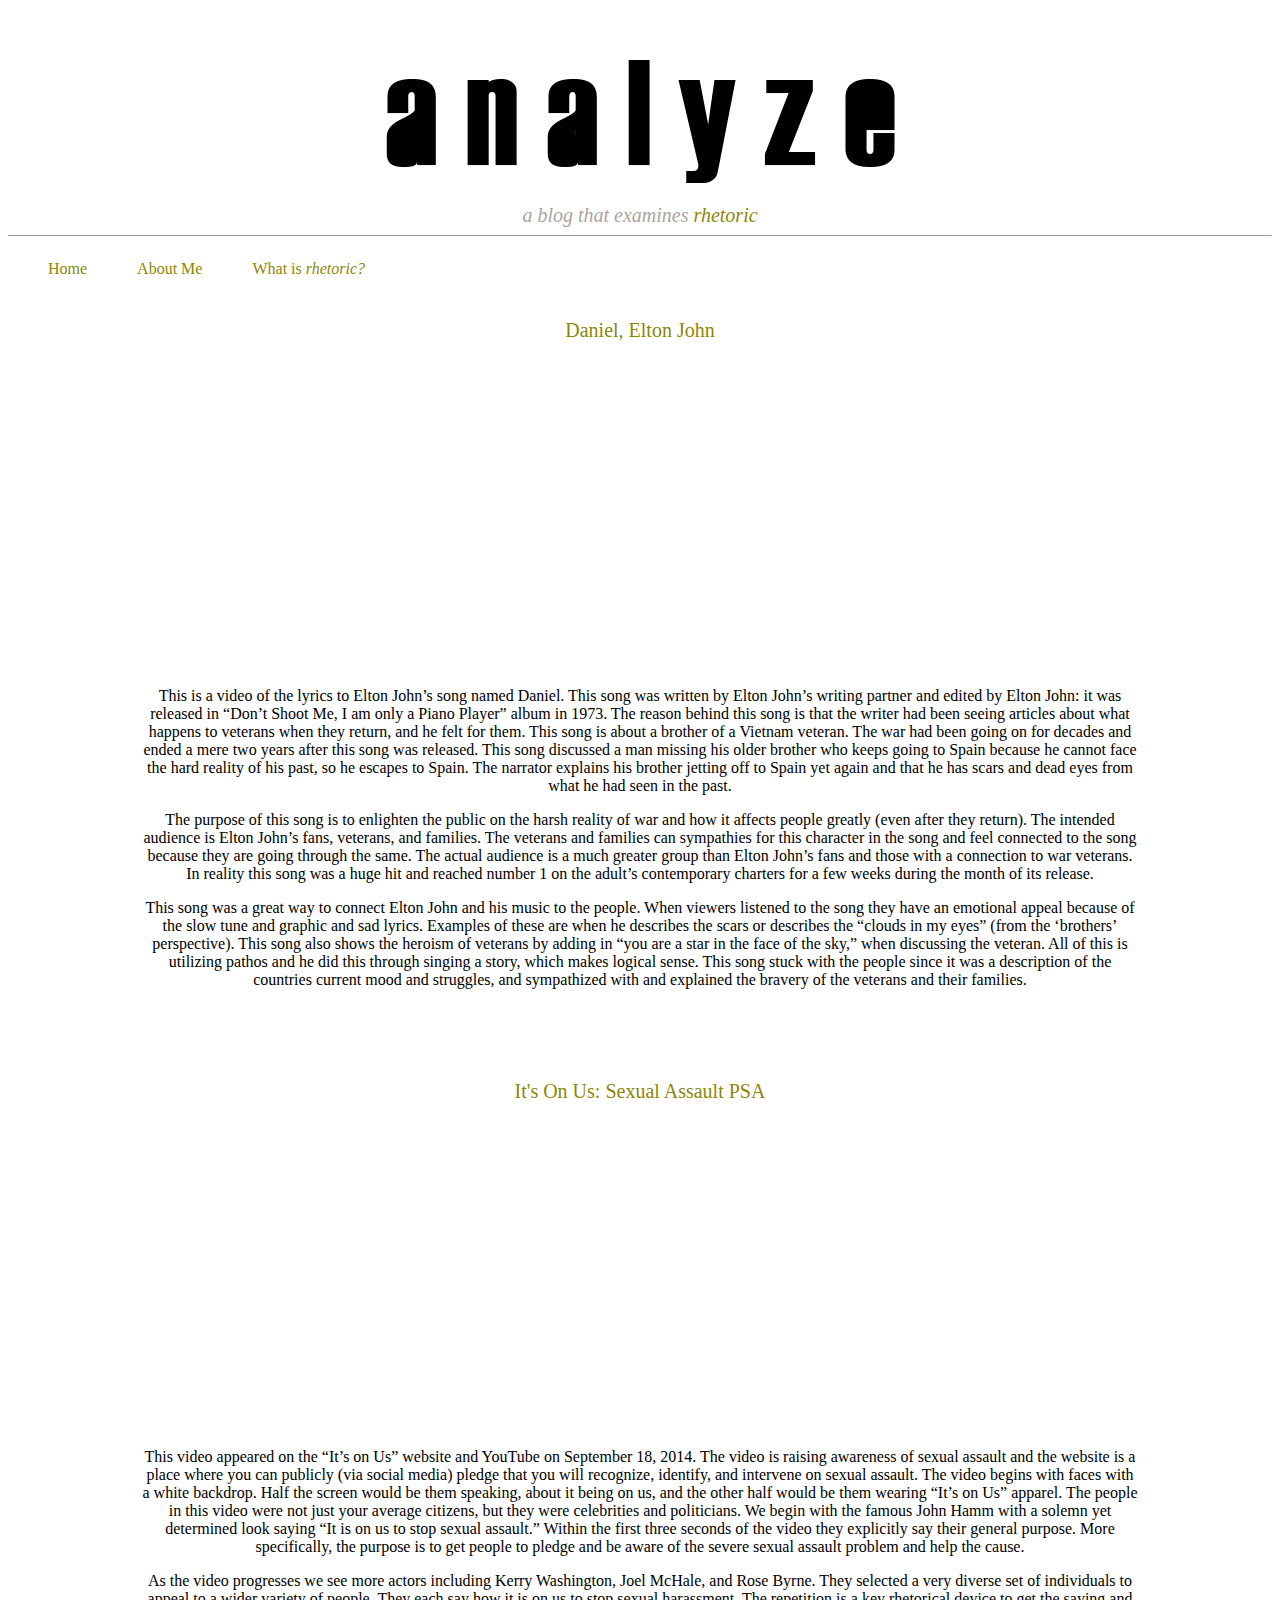
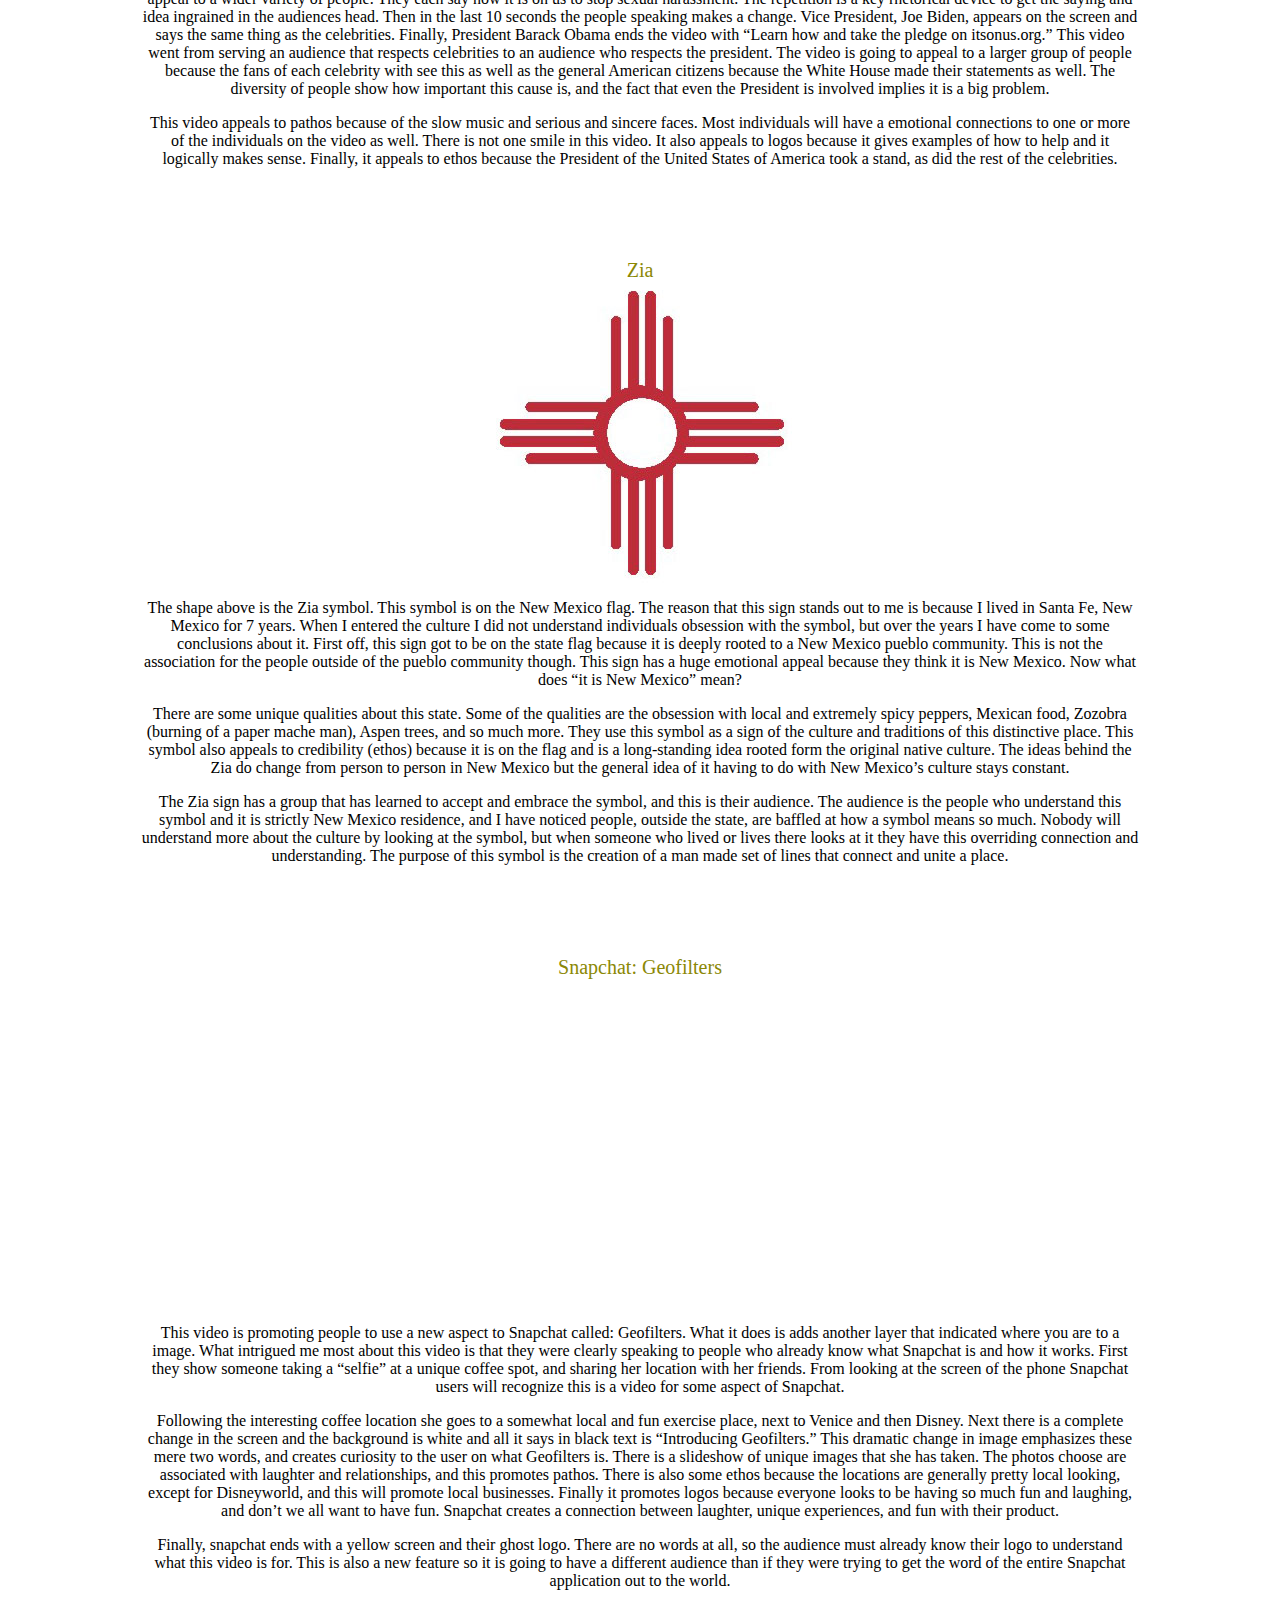
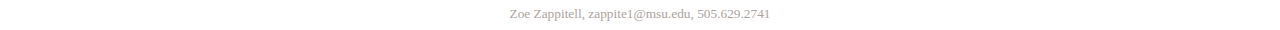
==== index.html @ d3a7fe3d "snapchat" ====
<!DOCTYPE HTML>
<head>
<link rel="stylesheet" type="text/css" href="stylesheet.css" />
<title>blog</title>
<img src="analyze.jpg" alt="img"/>
<div id="subheader"><i>a blog that examines<font color="#8B8805"> rhetoric</font color></i></div>
<hr size=1>
<div id="nav">
  <ul><a href="index.html">Home</a></ul>
  <ul><a href="aboutme.html">About Me</a></ul>
  <ul><a href="whatisrhetoric.html">What is <i>rhetoric?</i></a></ul>
<body>
    <div id="title"> Daniel, Elton John </div>
<iframe width="420" height="315" src="//www.youtube.com/embed/tB7gskqXFgw" frameborder="0" allowfullscreen>
</iframe>
<div id="response">
  <p> This is a video of the lyrics to Elton John’s song named Daniel.  This song was written by Elton John’s writing partner and edited by Elton John: it was released in “Don’t Shoot Me, I am only a Piano Player” album in 1973.   The reason behind this song is that the writer had been seeing articles about what happens to veterans when they return, and he felt for them.  This song is about a brother of a Vietnam veteran.  The war had been going on for decades and ended a mere two years after this song was released.  This song discussed a man missing his older brother who keeps going to Spain because he cannot face the hard reality of his past, so he escapes to Spain.  The narrator explains his brother jetting off to Spain yet again and that he has scars and dead eyes from what he had seen in the past. </p>

<p>The purpose of this song is to enlighten the public on the harsh reality of war and how it affects people greatly (even after they return).  The intended audience is Elton John’s fans, veterans, and families.  The veterans and families can sympathies for this character in the song and feel connected to the song because they are going through the same.  The actual audience is a much greater group than Elton John’s fans and those with a connection to war veterans.  In reality this song was a huge hit and reached number 1 on the adult’s contemporary charters for a few weeks during the month of its release. </p>

<p>This song was a great way to connect Elton John and his music to the people.  When viewers listened to the song they have an emotional appeal because of the slow tune and graphic and sad lyrics. Examples of these are when he describes the scars or describes the “clouds in my eyes” (from the ‘brothers’ perspective).  This song also shows the heroism of veterans by adding in “you are a star in the face of the sky,” when discussing the veteran.  All of this is utilizing pathos and he did this through singing a story, which makes logical sense.  This song stuck with the people since it was a description of the countries current mood and struggles, and sympathized with and explained the bravery of the veterans and their families. </p>
  </div>
  <div id="title"> It's On Us: Sexual Assault PSA</div>
  <iframe width="560" height="315" src="//www.youtube.com/embed/wNMZo31LziM" frameborder="0" allowfullscreen></iframe>
  <div id="response">
  <p>This video appeared on the “It’s on Us” website and YouTube on September 18, 2014.  The video is raising awareness of sexual assault and the website is a place where you can publicly (via social media) pledge that you will recognize, identify, and intervene on sexual assault.  The video begins with faces with a white backdrop.  Half the screen would be them speaking, about it being on us, and the other half would be them wearing “It’s on Us” apparel.  The people in this video were not just your average citizens, but they were celebrities and politicians.  We begin with the famous John Hamm with a solemn yet determined look saying “It is on us to stop sexual assault.”  Within the first three seconds of the video they explicitly say their general purpose. More specifically, the purpose is to get people to pledge and be aware of the severe sexual assault problem and help the cause.  </p>

<p>As the video progresses we see more actors including Kerry Washington, Joel McHale, and Rose Byrne.  They selected a very diverse set of individuals to appeal to a wider variety of people.  They each say how it is on us to stop sexual harassment.  The repetition is a key rhetorical device to get the saying and idea ingrained in the audiences head.  Then in the last 10 seconds the people speaking makes a change.  Vice President, Joe Biden, appears on the screen and says the same thing as the celebrities.  Finally, President Barack Obama ends the video with “Learn how and take the pledge on itsonus.org.”  This video went from serving an audience that respects celebrities to an audience who respects the president.  The video is going to appeal to a larger group of people because the fans of each celebrity with see this as well as the general American citizens because the White House made their statements as well.  The diversity of people show how important this cause is, and the fact that even the President is involved implies it is a big problem.</p>

<p>This video appeals to pathos because of the slow music and serious and sincere faces.  Most individuals will have a emotional connections to one or more of the individuals on the video as well.  There is not one smile in this video.  It also appeals to logos because it gives examples of how to help and it logically makes sense. Finally, it appeals to ethos because the President of the United States of America took a stand, as did the rest of the celebrities.</p>
</div>
<div id="title">Zia</div>
  <div id="response">
  <img src="zia.jpg"/>
<p> The shape above is the Zia symbol.  This symbol is on the New Mexico flag.  The reason that this sign stands out to me is because I lived in Santa Fe, New Mexico for 7 years. When I entered the culture I did not understand individuals obsession with the symbol, but over the years I have come to some conclusions about it.  First off, this sign got to be on the state flag because it is deeply rooted to a New Mexico pueblo community.  This is not the association for the people outside of the pueblo community though.  This sign has a huge emotional appeal because they think it is New Mexico.  Now what does “it is New Mexico” mean? <p>

<p> There are some unique qualities about this state.  Some of the qualities are the obsession with local and extremely spicy peppers, Mexican food, Zozobra (burning of a paper mache man), Aspen trees, and so much more.  They use this symbol as a sign of the culture and traditions of this distinctive place.  This symbol also appeals to credibility (ethos) because it is on the flag and is a long-standing idea rooted form the original native culture.  The ideas behind the Zia do change from person to person in New Mexico but the general idea of it having to do with New Mexico’s culture stays constant. <p>

 <p>  The Zia sign has a group that has learned to accept and embrace the symbol, and this is their audience. The audience is the people who understand this symbol and it is strictly New Mexico residence, and I have noticed people, outside the state, are baffled at how a symbol means so much.  Nobody will understand more about the culture by looking at the symbol, but when someone who lived or lives there looks at it they have this overriding connection and understanding. The purpose of this symbol is the creation of a man made set of lines that connect and unite a place. <p>

</div>
<div id="title"> Snapchat: Geofilters</div>
  <iframe width="560" height="315" src="//www.youtube.com/embed/nJx6R5zbIfk" frameborder="0" allowfullscreen></iframe>
  <div id="response">
  <p> This video is promoting people to use a new aspect to Snapchat called: Geofilters. What it does is adds another layer that indicated where you are to a image.  What intrigued me most about this video is that they were clearly speaking to people who already know what Snapchat is and how it works. First they show someone taking a “selfie” at a unique coffee spot, and sharing her location with her friends.  From looking at the screen of the phone Snapchat users will recognize this is a video for some aspect of Snapchat.  </p>

<p> Following the interesting coffee location she goes to a somewhat local and fun exercise place, next to Venice and then Disney.  Next there is a complete change in the screen and the background is white and all it says in black text is “Introducing Geofilters.”  This dramatic change in image emphasizes these mere two words, and creates curiosity to the user on what Geofilters is.  There is a slideshow of unique images that she has taken.  The photos choose are associated with laughter and relationships, and this promotes pathos.  There is also some ethos because the locations are generally pretty local looking, except for Disneyworld, and this will promote local businesses.   Finally it promotes logos because everyone looks to be having so much fun and laughing, and don’t we all want to have fun. Snapchat creates a connection between laughter, unique experiences, and fun with their product. </p>

<p> Finally, snapchat ends with a yellow screen and their ghost logo.  There are no words at all, so the audience must already know their logo to understand what this video is for.  This is also a new feature so it is going to have a different audience than if they were trying to get the word of the entire Snapchat application out to the world. </p>

  </div>
  </body>
  <footer> Zoe Zappitell, zappite1@msu.edu, 505.629.2741 </footer>
---- stylesheet.css ----
img {
  float: center;
  display: block;
  margin-left: auto;
  margin-right: auto;
  }

#subheader {
   display: auto;
  text-align: center;
  color: #ACA39E;
  font-size: 15pt;
}
#nav a{
  list-style-type: none;
  text-decoration: none;
  color: #8B8805;
    margin: 0;
    padding: 0px;
  float: left;
}
ul {
    float: left;
  text-decoration: none;
    padding-right: 10px;
}
header {
  padding-top: 100px;
  text-align: center;
}
p {
  color: #ACA39E;
  padding-left: 300px;
  padding-right: 300px;
}

#me {
  float: center;
}

#rhetoric p {
  float: left;
  padding-top: 00px;
  padding-left: 200pt;
  padding-right: 200pt;
  color: #ACA39E;
}

iframe {
  float: center;
  padding-top: 10px;
}

#title {
  text-align: center;
  color: #8B8805;
  font-size: 15pt; 
    padding-top: 75px;
}

footer {
  text-align: center;
  font-size: 10pt;
  color: #ACA39E;
}

body {
  text-align: center;
  float: center;
}

#response, p {
color: black;
font-size: 12pt;
  padding-left: 50pt;
  padding-right: 50pt;
}
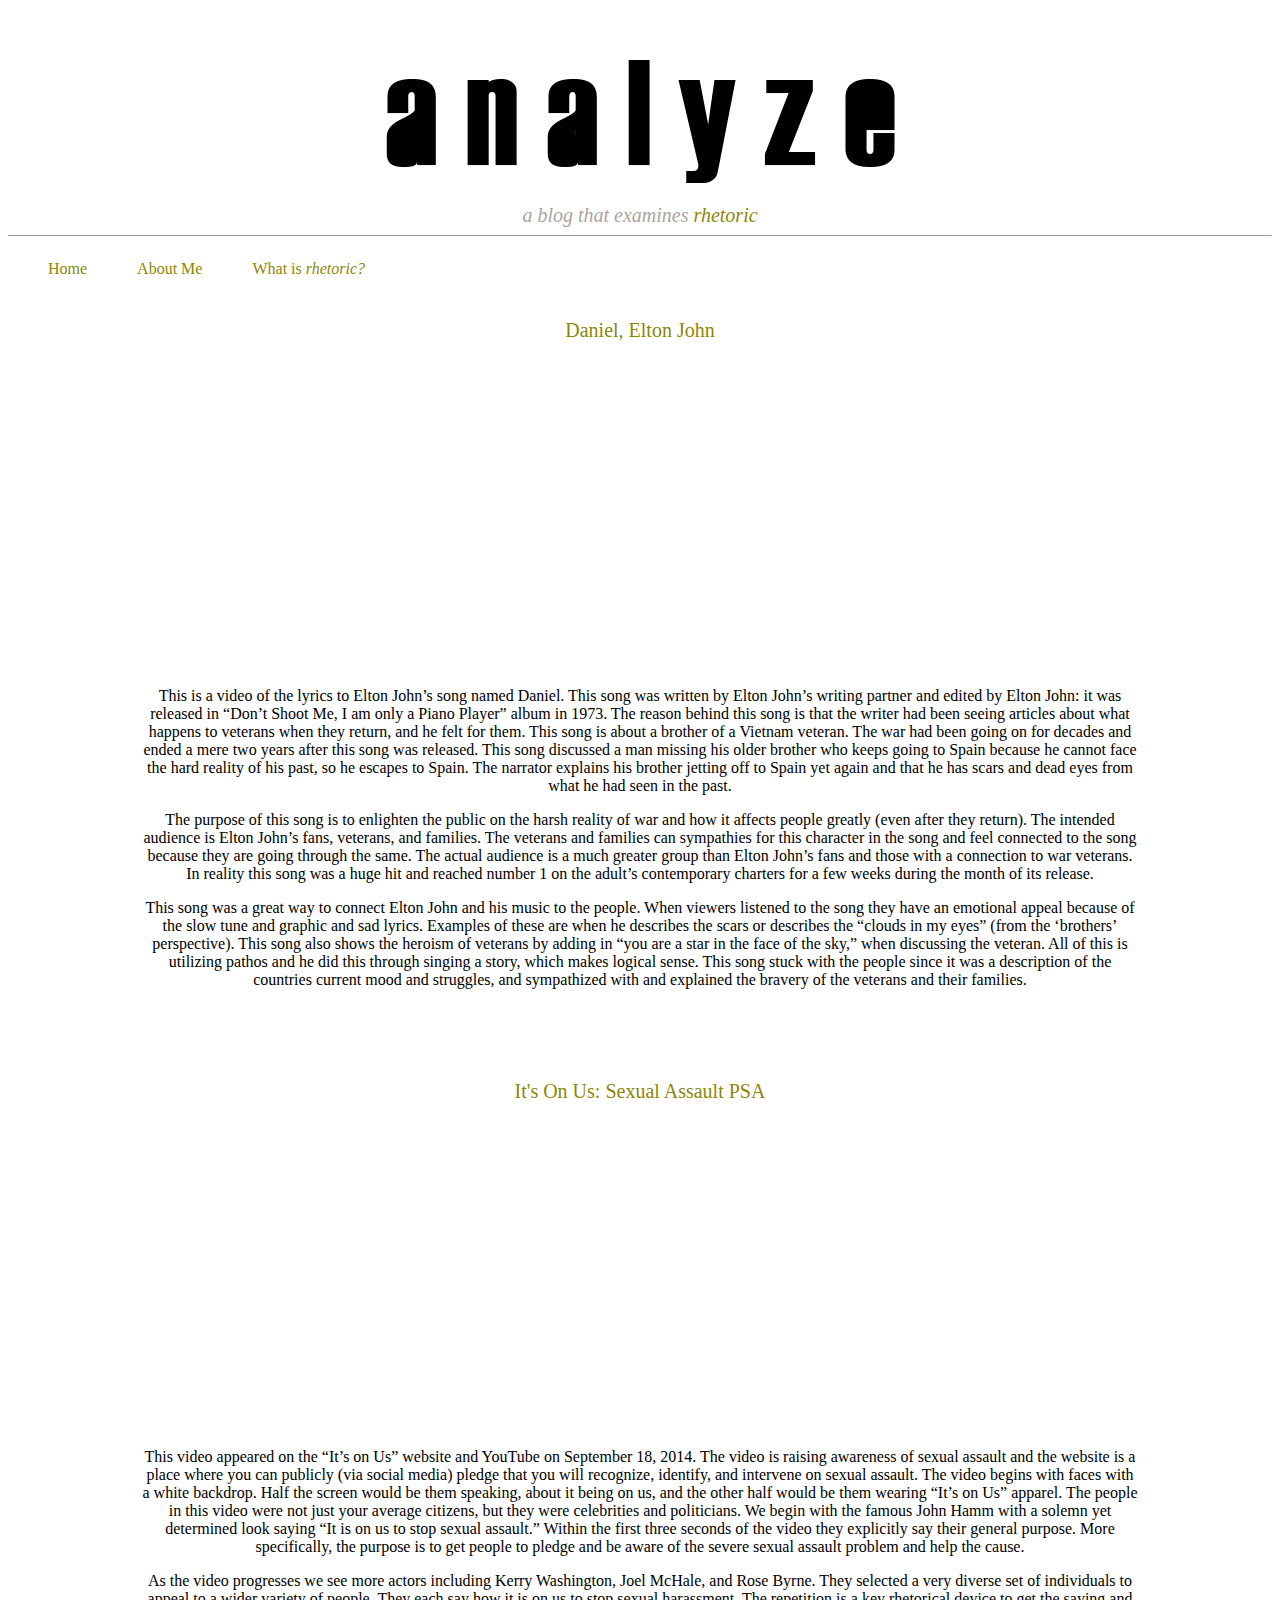
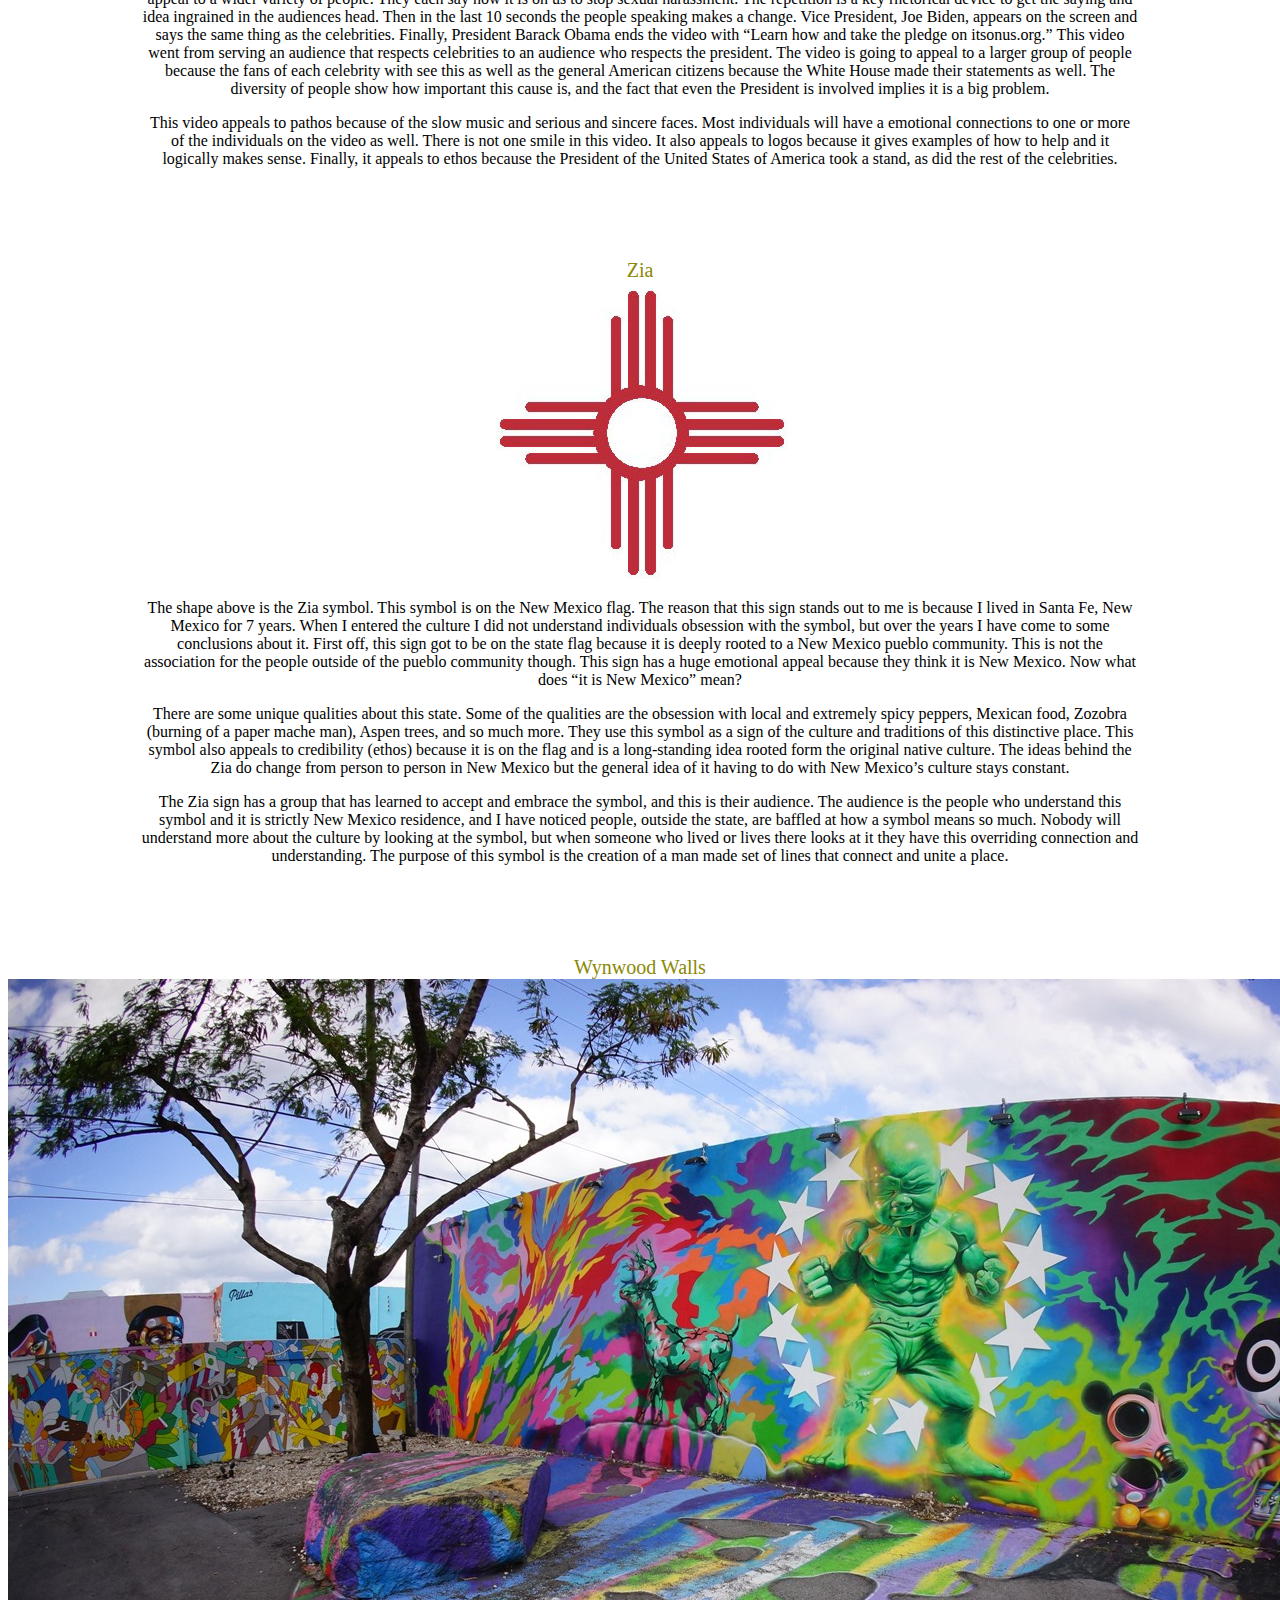
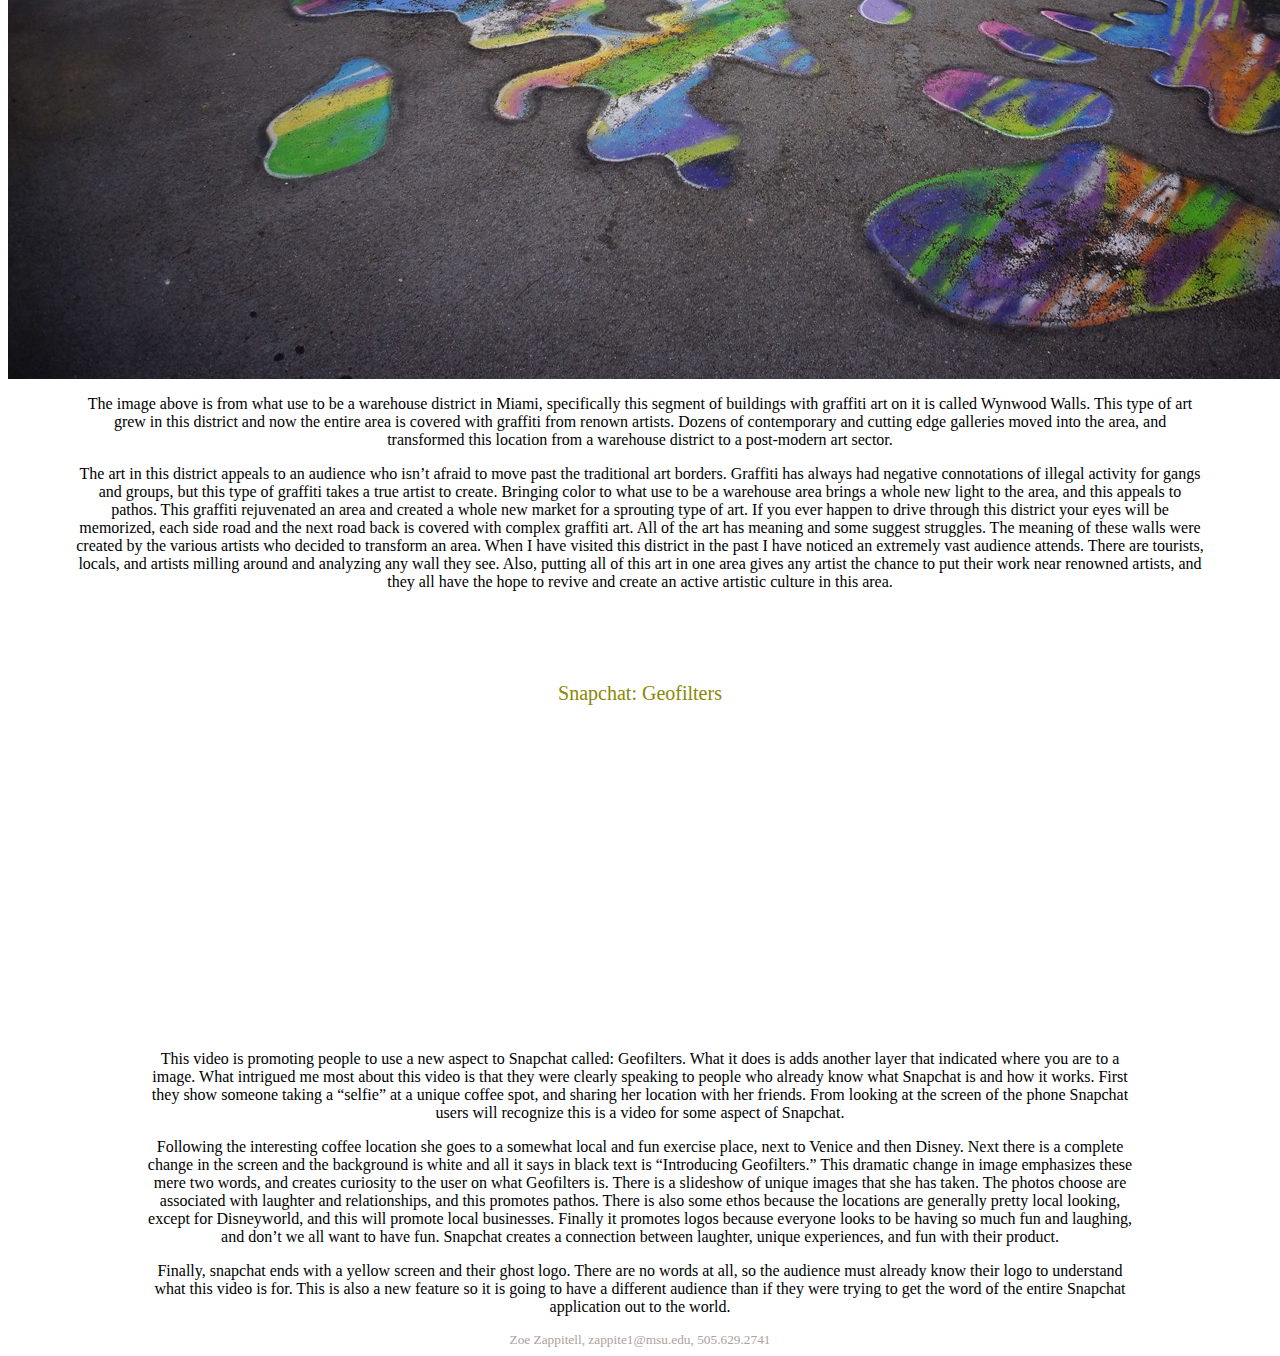
==== commit ab753645: "wynwood walls" ====
--- a/index.html
+++ b/index.html
@@ -37,7 +37,11 @@
 <p> There are some unique qualities about this state.  Some of the qualities are the obsession with local and extremely spicy peppers, Mexican food, Zozobra (burning of a paper mache man), Aspen trees, and so much more.  They use this symbol as a sign of the culture and traditions of this distinctive place.  This symbol also appeals to credibility (ethos) because it is on the flag and is a long-standing idea rooted form the original native culture.  The ideas behind the Zia do change from person to person in New Mexico but the general idea of it having to do with New Mexico’s culture stays constant. <p>
 
  <p>  The Zia sign has a group that has learned to accept and embrace the symbol, and this is their audience. The audience is the people who understand this symbol and it is strictly New Mexico residence, and I have noticed people, outside the state, are baffled at how a symbol means so much.  Nobody will understand more about the culture by looking at the symbol, but when someone who lived or lives there looks at it they have this overriding connection and understanding. The purpose of this symbol is the creation of a man made set of lines that connect and unite a place. <p>
-
+</div>
+<div id="title">Wynwood Walls</div>
+<img src="walls.jpg"/>
+	<p> The image above is from what use to be a warehouse district in Miami, specifically this segment of buildings with graffiti art on it is called Wynwood Walls. This type of art grew in this district and now the entire area is covered with graffiti from renown artists. Dozens of contemporary and cutting edge galleries moved into the area, and transformed this location from a warehouse district to a post-modern art sector. </p>
+	<p> The art in this district appeals to an audience who isn’t afraid to move past the traditional art borders. Graffiti has always had negative connotations of illegal activity for gangs and groups, but this type of graffiti takes a true artist to create.  Bringing color to what use to be a warehouse area brings a whole new light to the area, and this appeals to pathos.  This graffiti rejuvenated an area and created a whole new market for a sprouting type of art.  If you ever happen to drive through this district your eyes will be memorized, each side road and the next road back is covered with complex graffiti art.  All of the art has meaning and some suggest struggles.  The meaning of these walls were created by the various artists who decided to transform an area.  When I have visited this district in the past I have noticed an extremely vast audience attends.  There are tourists, locals, and artists milling around and analyzing any wall they see. Also, putting all of this art in one area gives any artist the chance to put their work near renowned artists, and they all have the hope to revive and create an active artistic culture in this area.</p>
 </div>
 <div id="title"> Snapchat: Geofilters</div>
   <iframe width="560" height="315" src="//www.youtube.com/embed/nJx6R5zbIfk" frameborder="0" allowfullscreen></iframe>
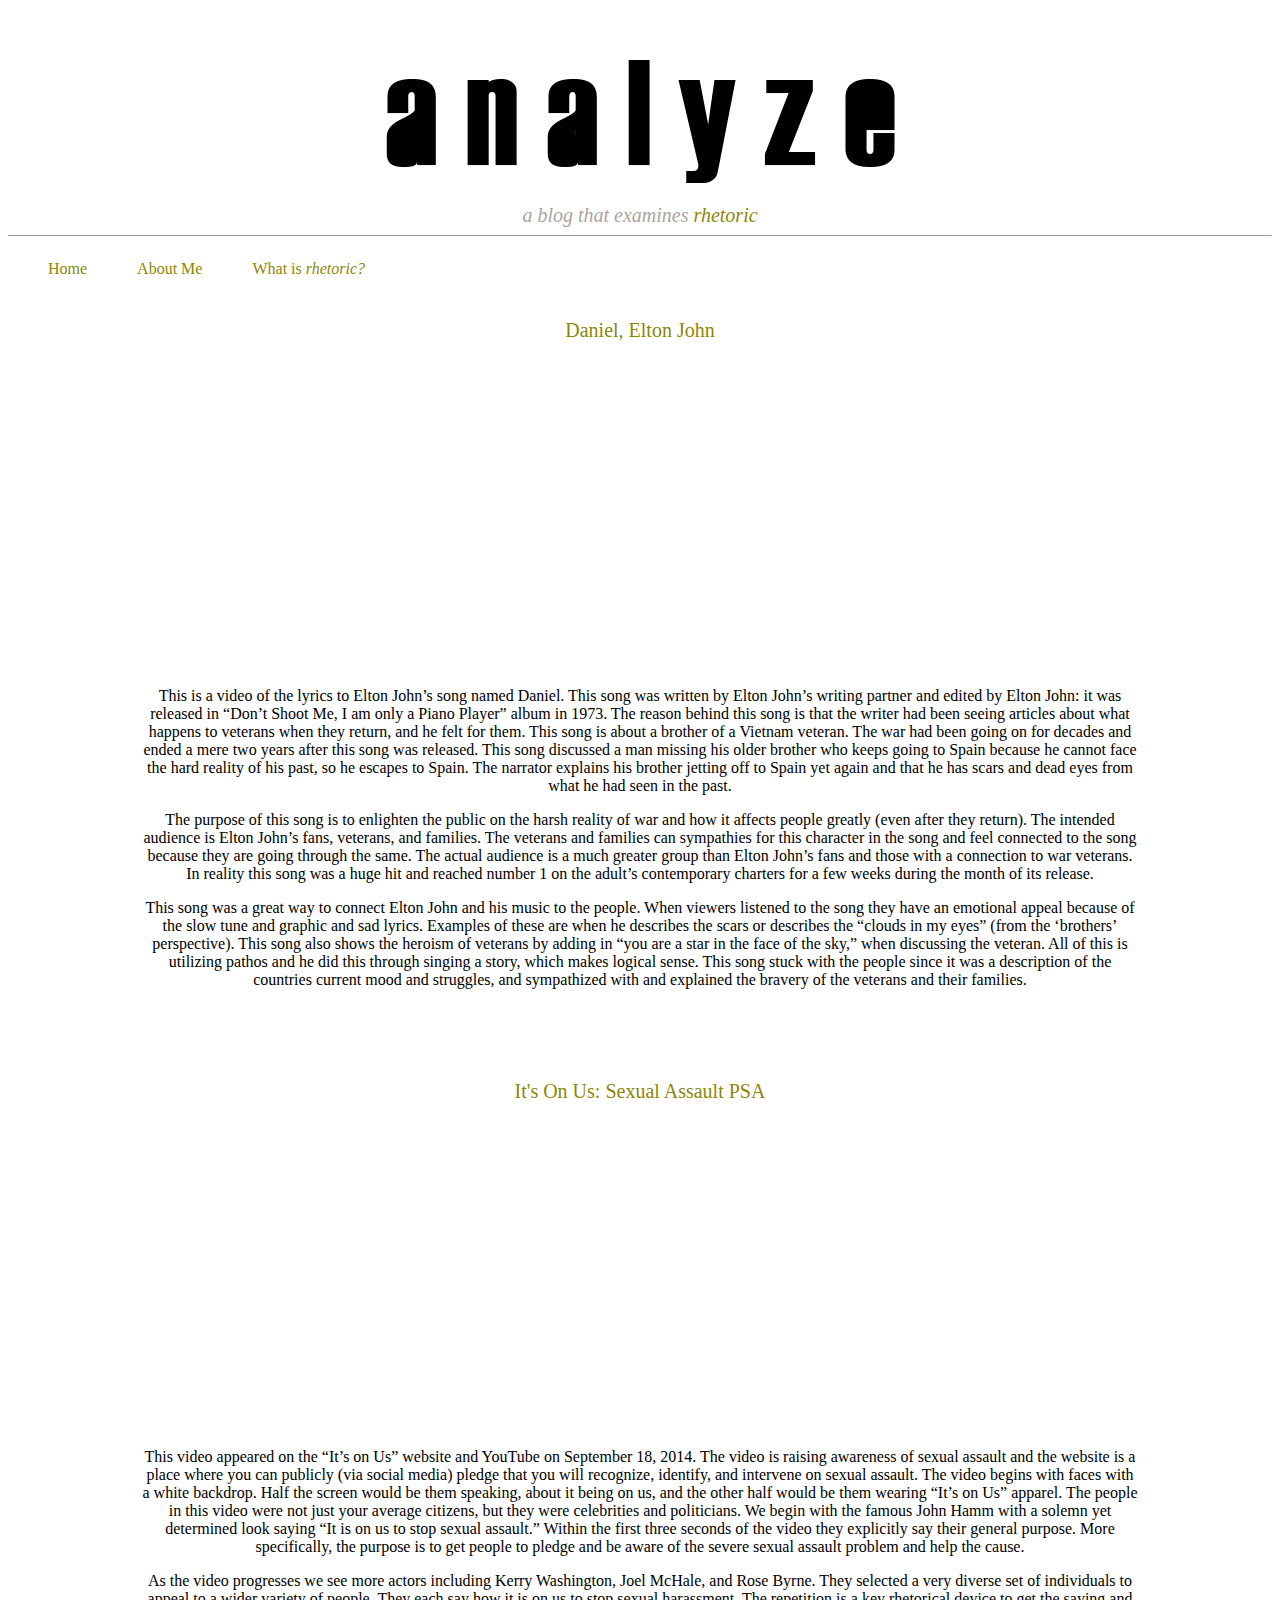
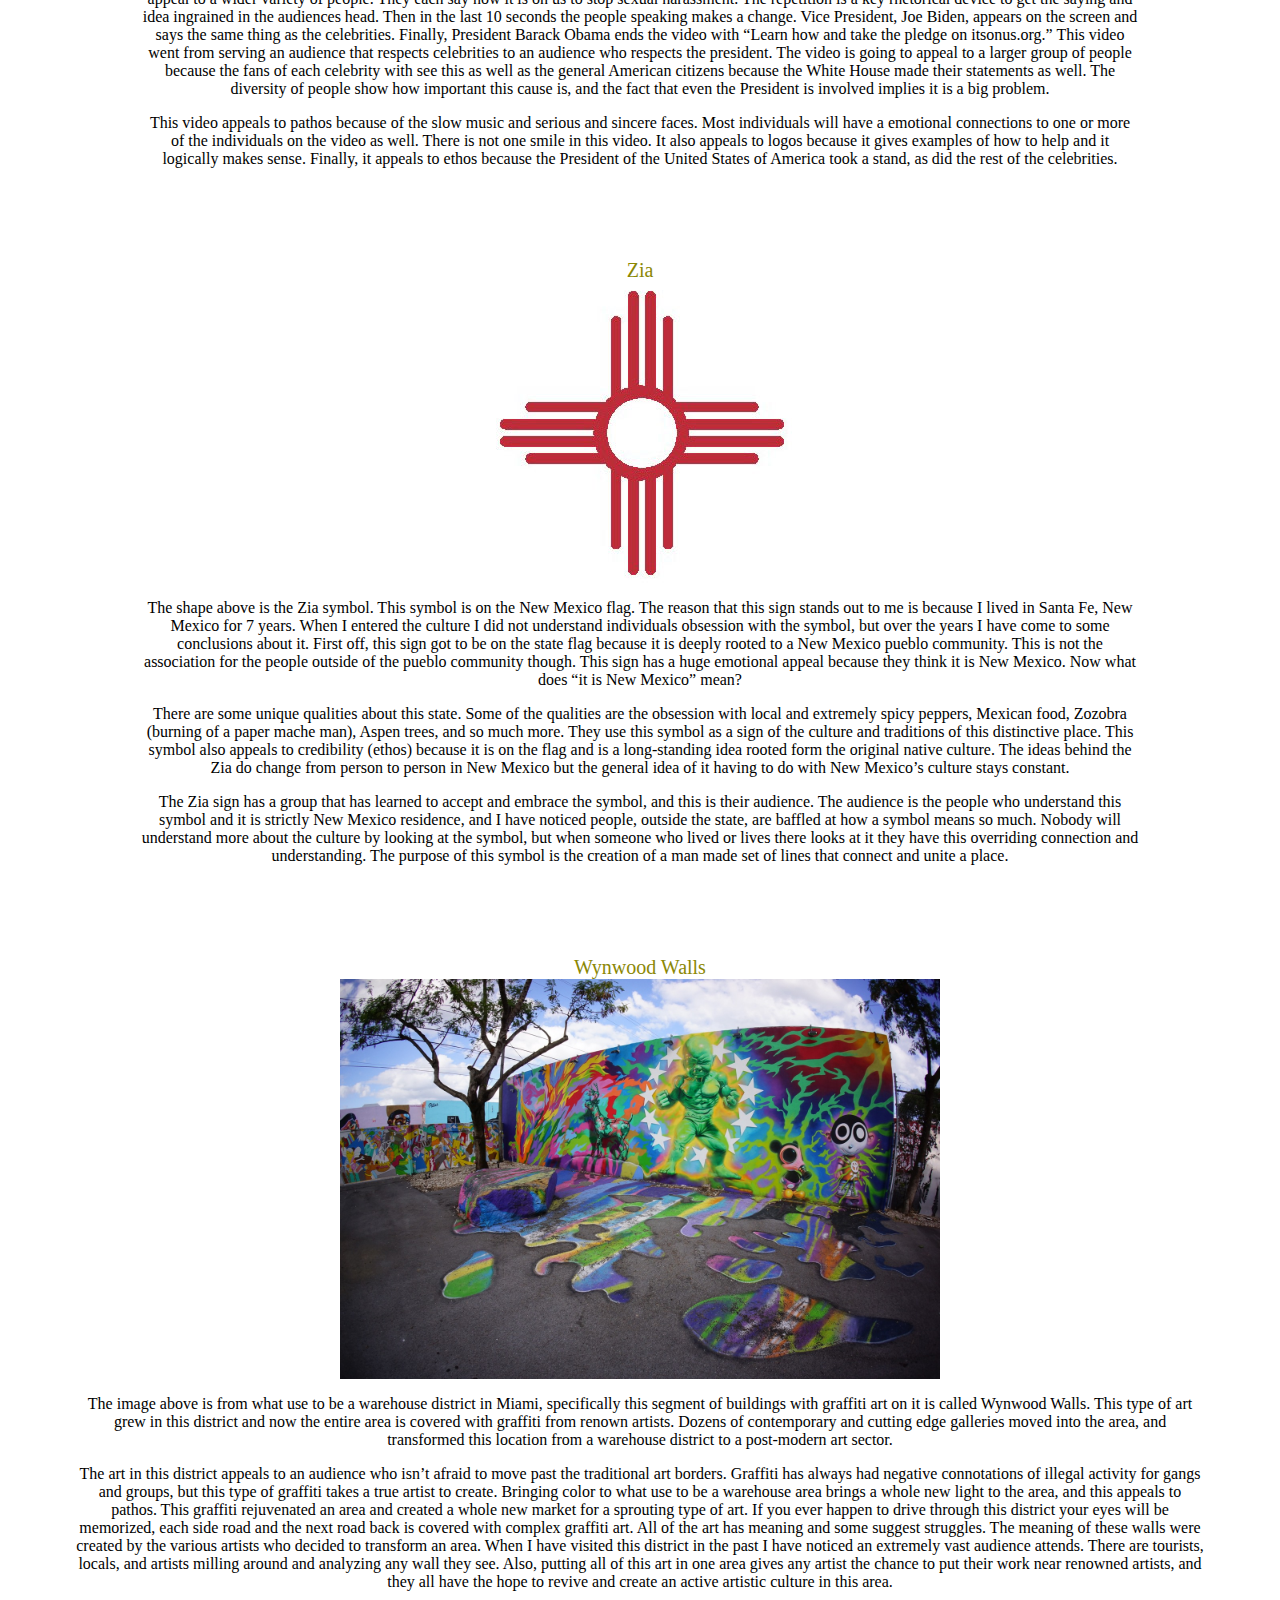
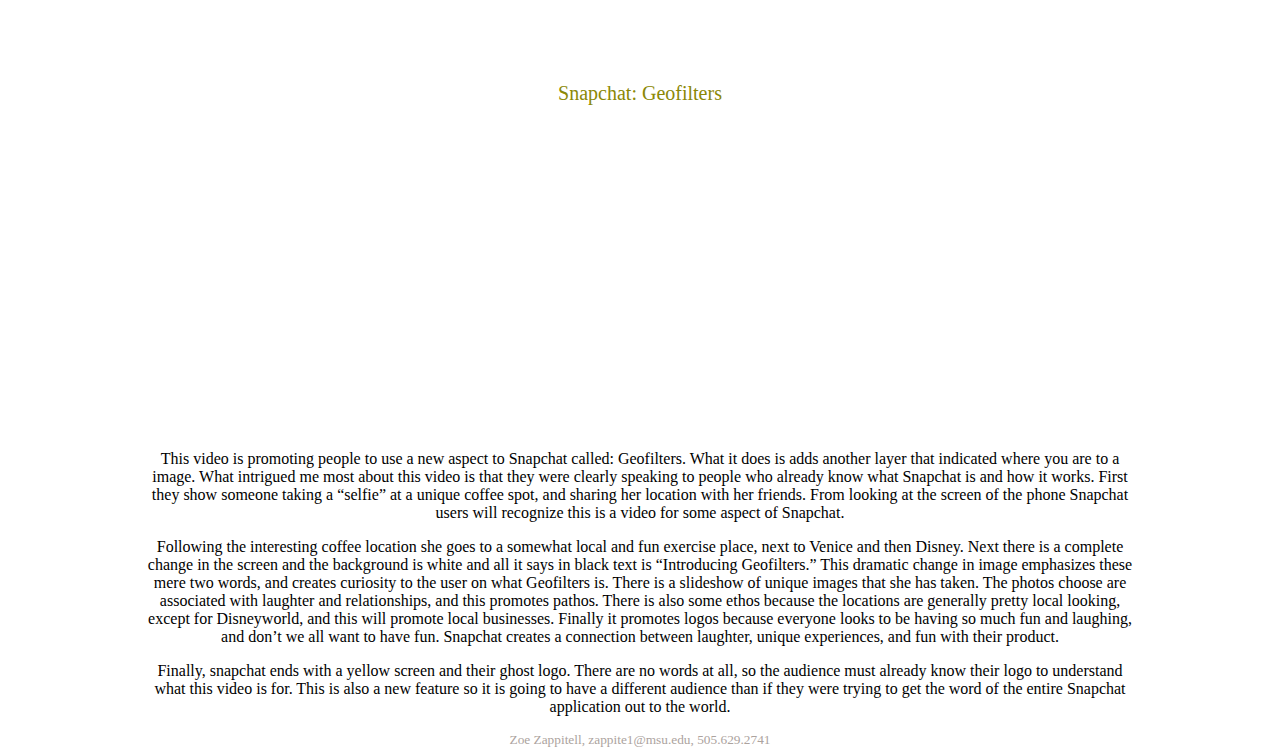
==== commit 824b18fc: "size change" ====
--- a/index.html
+++ b/index.html
@@ -38,11 +38,13 @@
 
  <p>  The Zia sign has a group that has learned to accept and embrace the symbol, and this is their audience. The audience is the people who understand this symbol and it is strictly New Mexico residence, and I have noticed people, outside the state, are baffled at how a symbol means so much.  Nobody will understand more about the culture by looking at the symbol, but when someone who lived or lives there looks at it they have this overriding connection and understanding. The purpose of this symbol is the creation of a man made set of lines that connect and unite a place. <p>
 </div>
+
 <div id="title">Wynwood Walls</div>
-<img src="walls.jpg"/>
+<img width="600" height="400" src="walls.jpg"/>
 	<p> The image above is from what use to be a warehouse district in Miami, specifically this segment of buildings with graffiti art on it is called Wynwood Walls. This type of art grew in this district and now the entire area is covered with graffiti from renown artists. Dozens of contemporary and cutting edge galleries moved into the area, and transformed this location from a warehouse district to a post-modern art sector. </p>
 	<p> The art in this district appeals to an audience who isn’t afraid to move past the traditional art borders. Graffiti has always had negative connotations of illegal activity for gangs and groups, but this type of graffiti takes a true artist to create.  Bringing color to what use to be a warehouse area brings a whole new light to the area, and this appeals to pathos.  This graffiti rejuvenated an area and created a whole new market for a sprouting type of art.  If you ever happen to drive through this district your eyes will be memorized, each side road and the next road back is covered with complex graffiti art.  All of the art has meaning and some suggest struggles.  The meaning of these walls were created by the various artists who decided to transform an area.  When I have visited this district in the past I have noticed an extremely vast audience attends.  There are tourists, locals, and artists milling around and analyzing any wall they see. Also, putting all of this art in one area gives any artist the chance to put their work near renowned artists, and they all have the hope to revive and create an active artistic culture in this area.</p>
 </div>
+
 <div id="title"> Snapchat: Geofilters</div>
   <iframe width="560" height="315" src="//www.youtube.com/embed/nJx6R5zbIfk" frameborder="0" allowfullscreen></iframe>
   <div id="response">
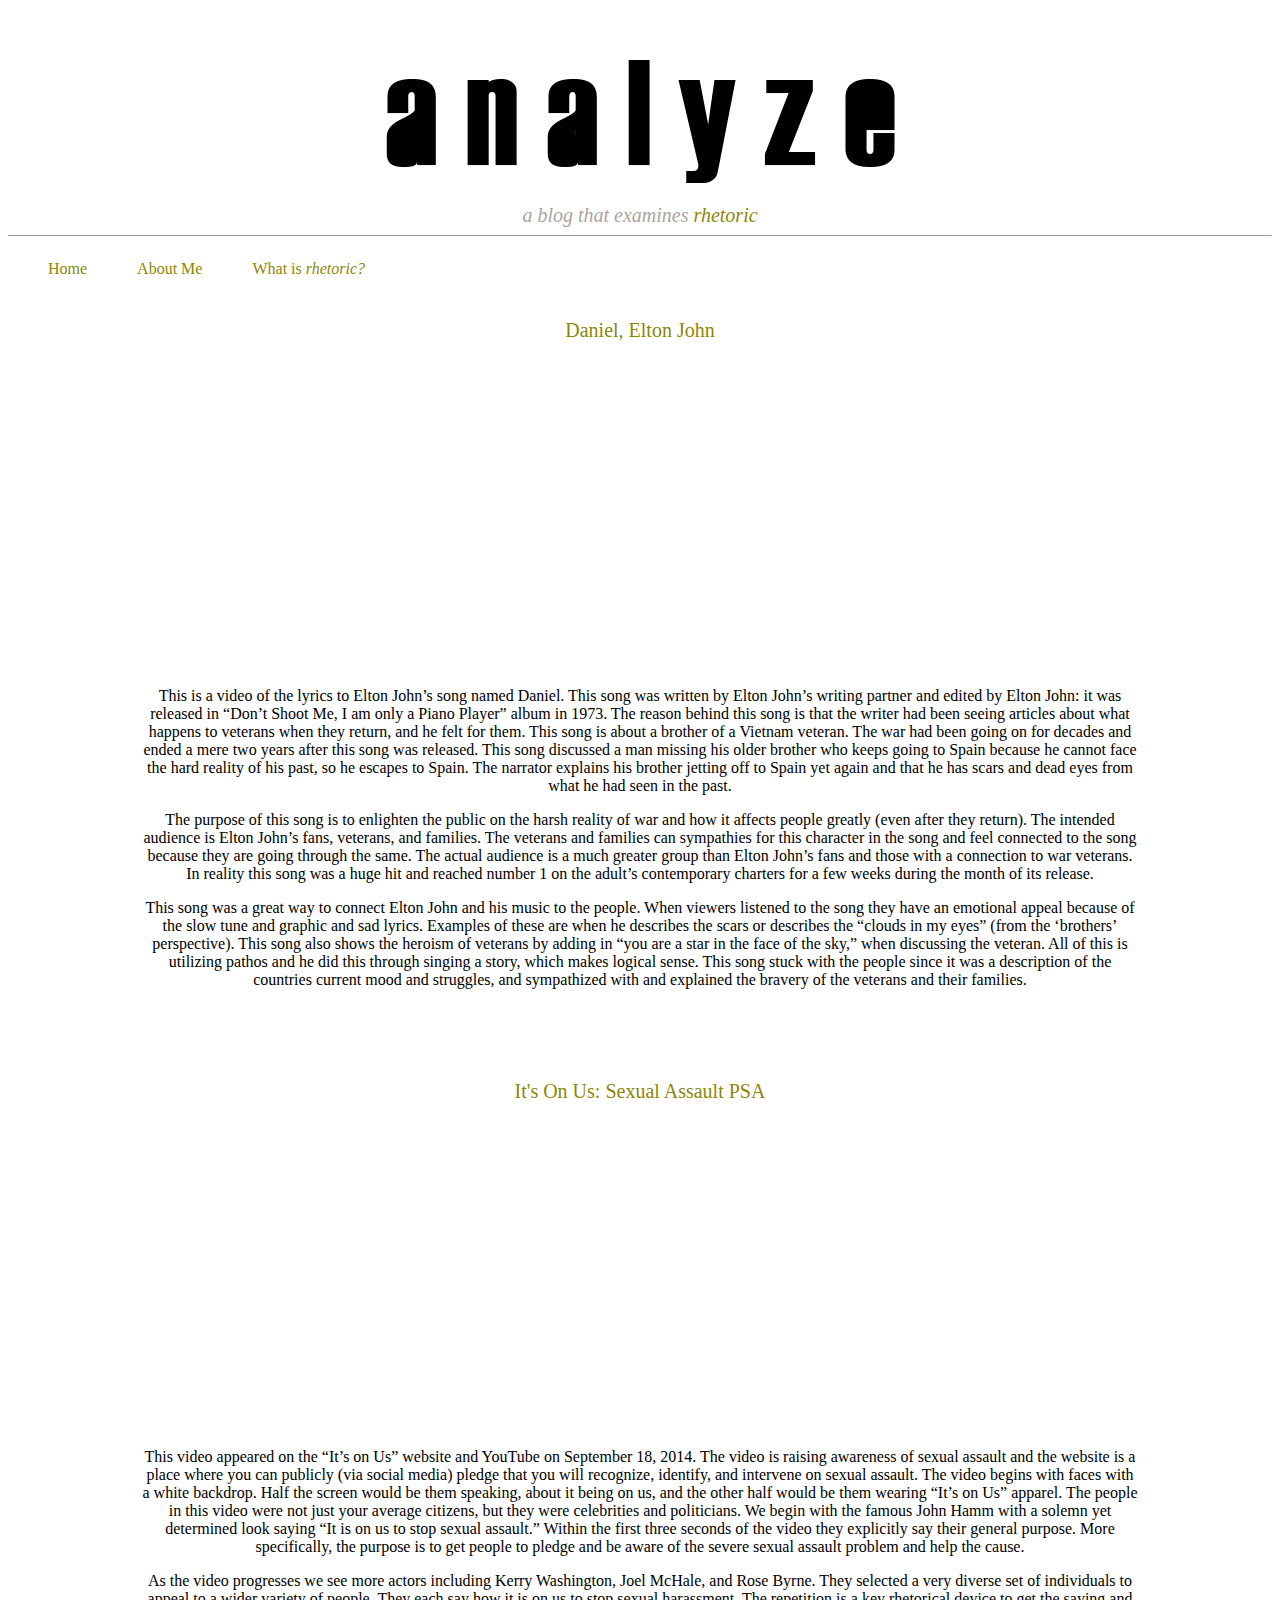
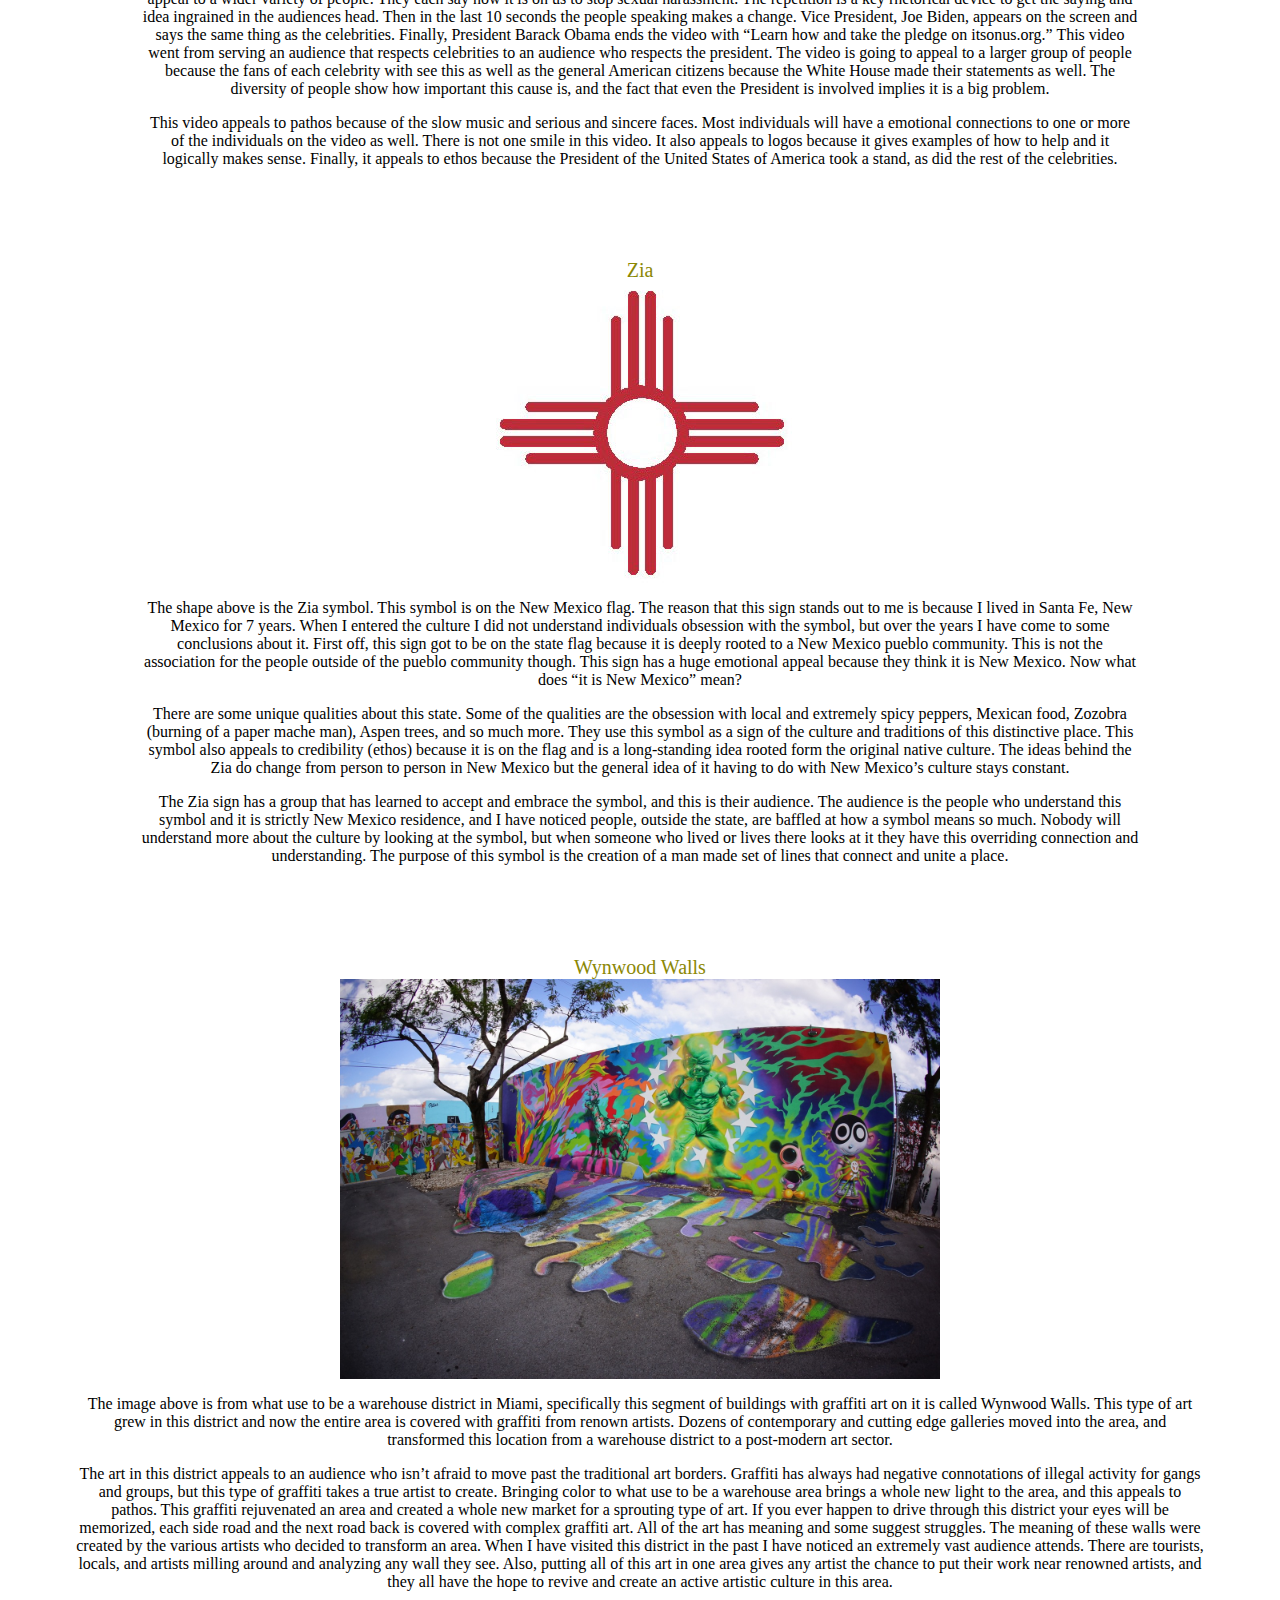
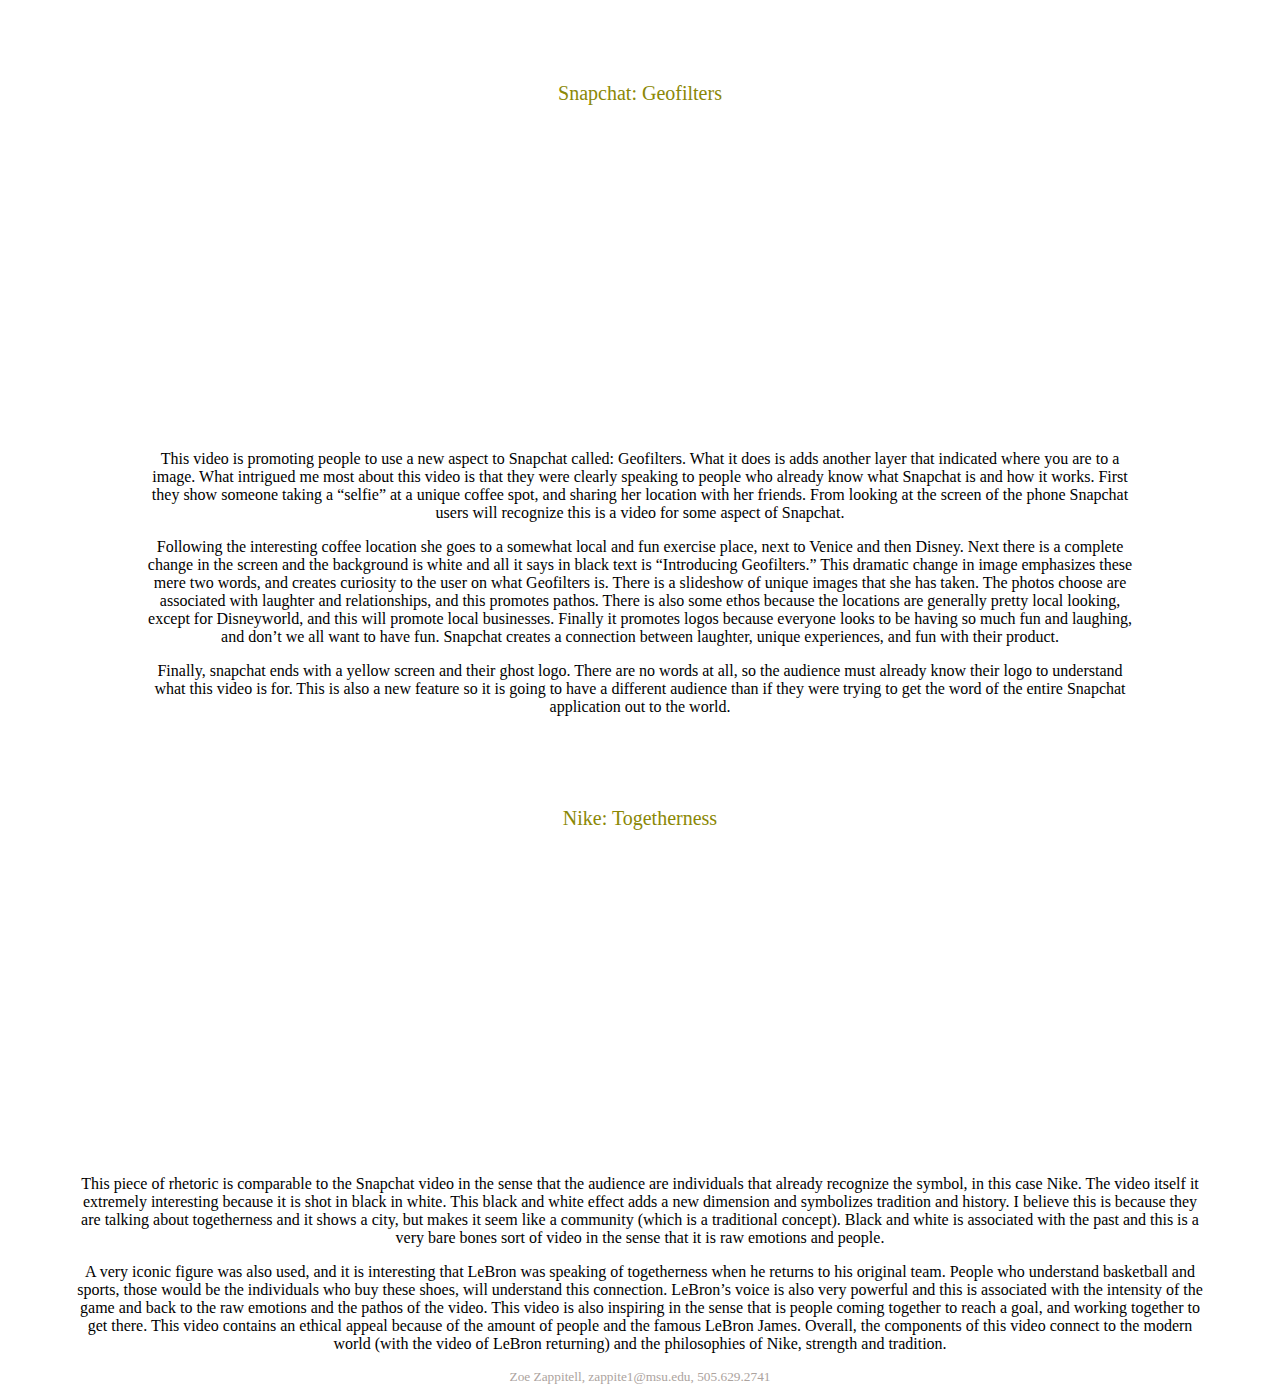
==== commit adc2c793: "nike" ====
--- a/index.html
+++ b/index.html
@@ -53,8 +53,12 @@
 <p> Following the interesting coffee location she goes to a somewhat local and fun exercise place, next to Venice and then Disney.  Next there is a complete change in the screen and the background is white and all it says in black text is “Introducing Geofilters.”  This dramatic change in image emphasizes these mere two words, and creates curiosity to the user on what Geofilters is.  There is a slideshow of unique images that she has taken.  The photos choose are associated with laughter and relationships, and this promotes pathos.  There is also some ethos because the locations are generally pretty local looking, except for Disneyworld, and this will promote local businesses.   Finally it promotes logos because everyone looks to be having so much fun and laughing, and don’t we all want to have fun. Snapchat creates a connection between laughter, unique experiences, and fun with their product. </p>
 
 <p> Finally, snapchat ends with a yellow screen and their ghost logo.  There are no words at all, so the audience must already know their logo to understand what this video is for.  This is also a new feature so it is going to have a different audience than if they were trying to get the word of the entire Snapchat application out to the world. </p>
-
   </div>
+  <div id="title"> Nike: Togetherness</div>
+  <iframe width="560" height="315" src="//www.youtube.com/embed/n6S1JoCSVNU?list=PLrEnWoR732-BHrPp_Pm8_VleD68f9s14-" frameborder="0" allowfullscreen></iframe>
+  <p> This piece of rhetoric is comparable to the Snapchat video in the sense that the audience are individuals that already recognize the symbol, in this case Nike.  The video itself it extremely interesting because it is shot in black in white.  This black and white effect adds a new dimension and symbolizes tradition and history.  I believe this is because they are talking about togetherness and it shows a city, but makes it seem like a community (which is a traditional concept).   Black and white is associated with the past and this is a very bare bones sort of video in the sense that it is raw emotions and people.  </p>
+<p> A very iconic figure was also used, and it is interesting that LeBron was speaking of togetherness when he returns to his original team. People who understand basketball and sports, those would be the individuals who buy these shoes, will understand this connection.  LeBron’s voice is also very powerful and this is associated with the intensity of the game and back to the raw emotions and the pathos of the video.  This video is also inspiring in the sense that is people coming together to reach a goal, and working together to get there. This video contains an ethical appeal because of the amount of people and the famous LeBron James. Overall, the components of this video connect to the modern world (with the video of LeBron returning) and the philosophies of Nike, strength and tradition.</p>
+</div>
   </body>
   <footer> Zoe Zappitell, zappite1@msu.edu, 505.629.2741 </footer>
 
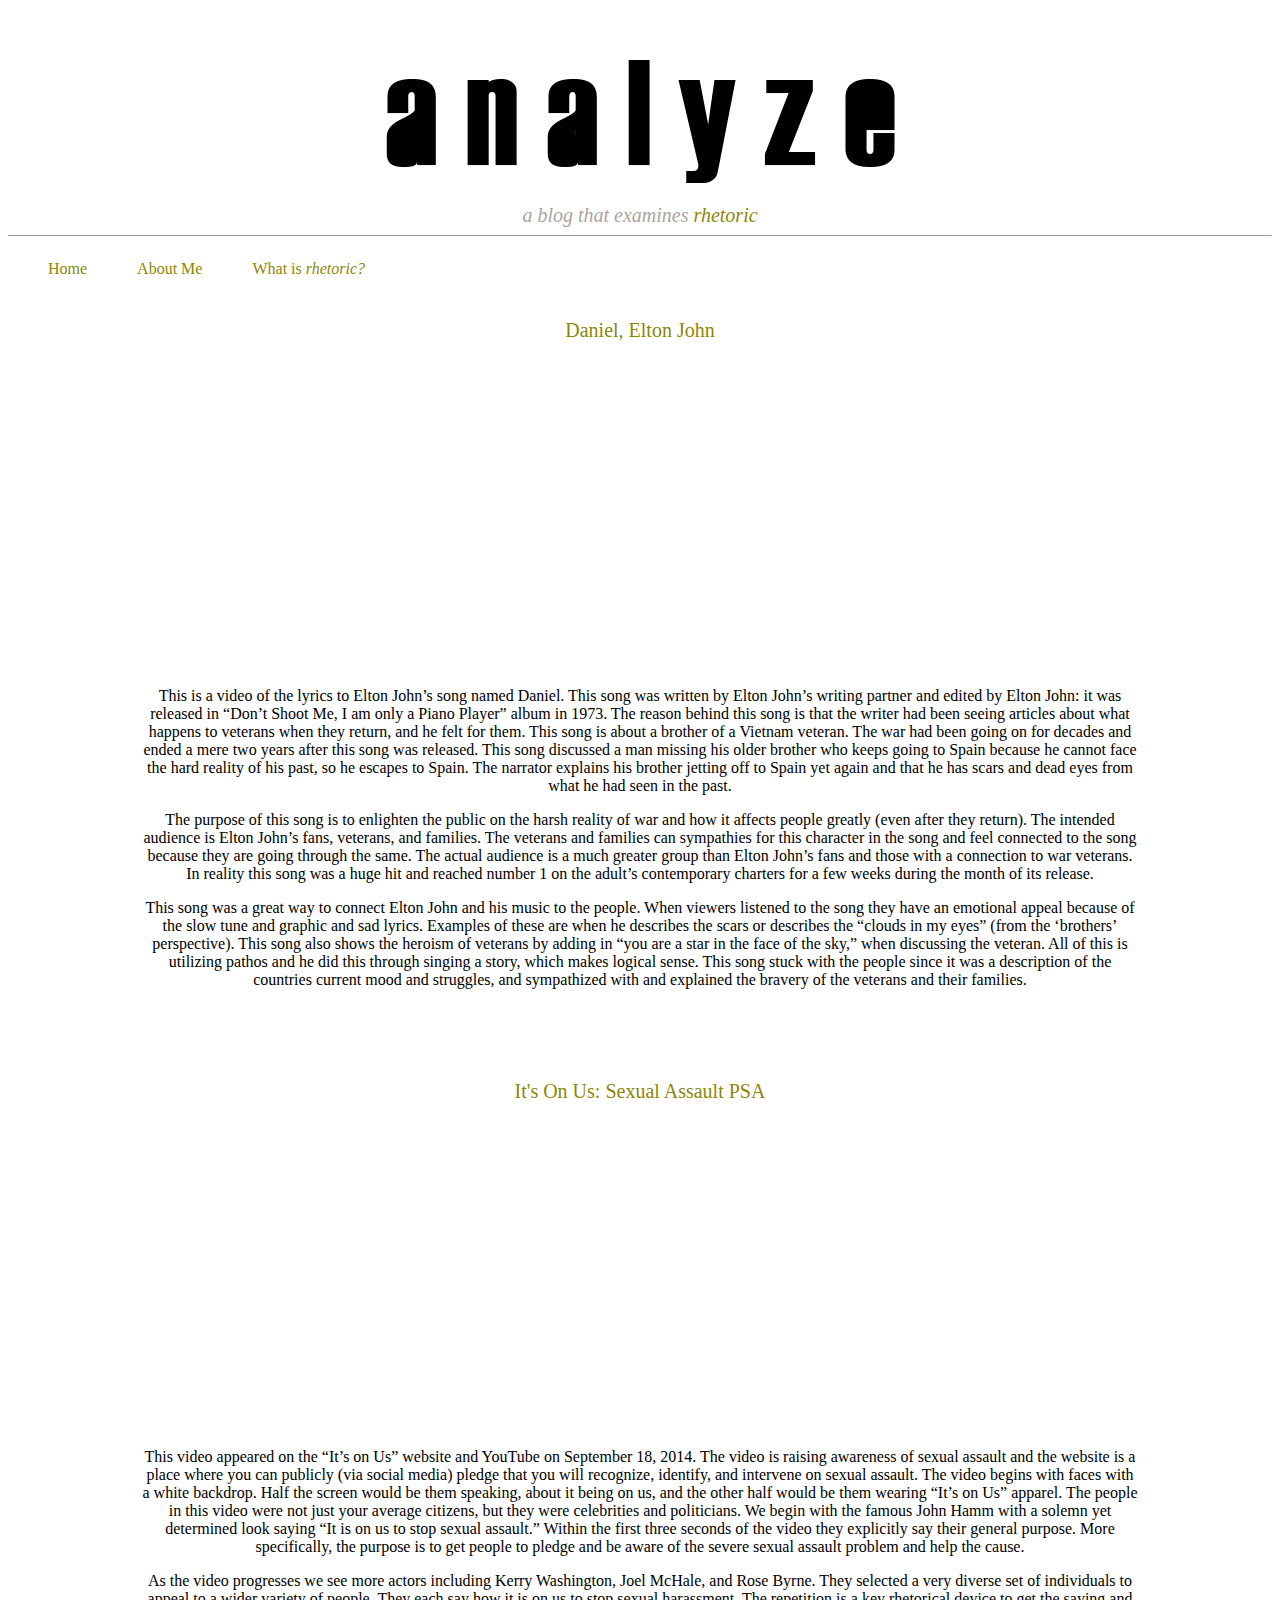
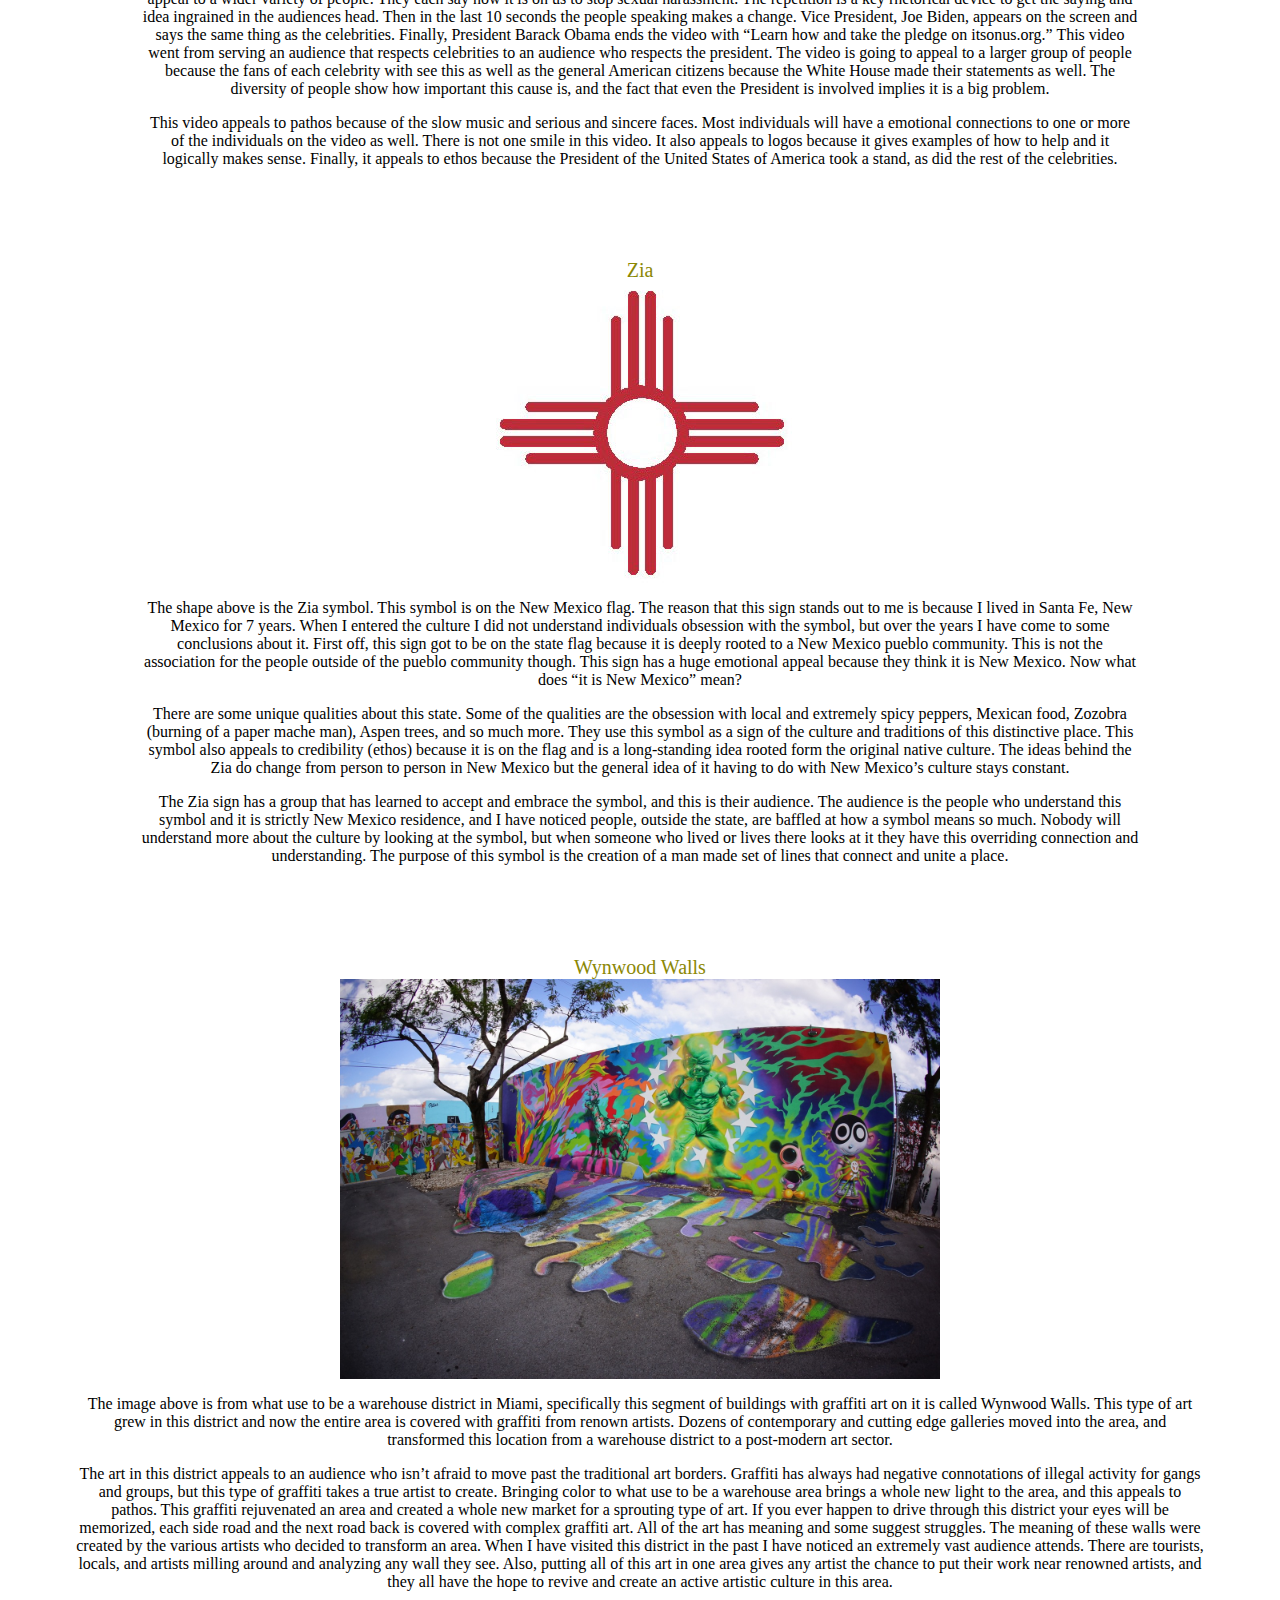
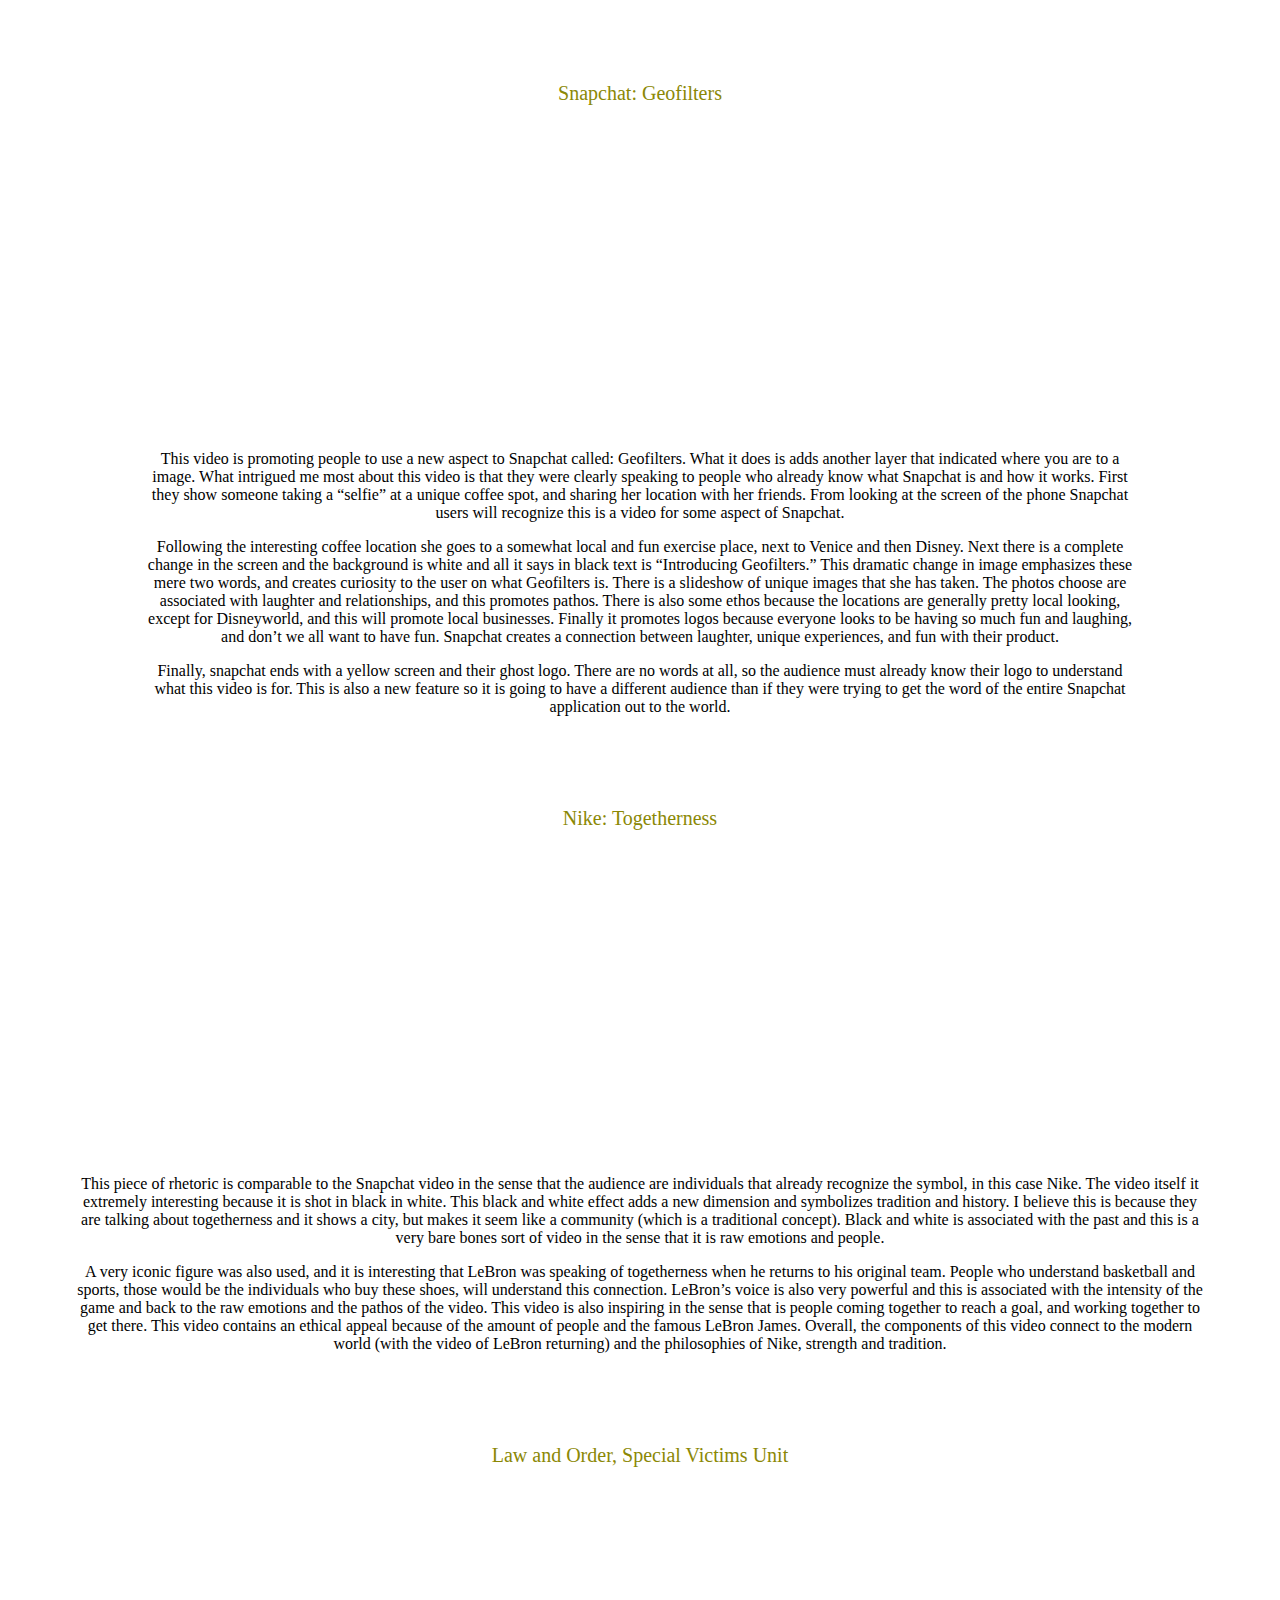
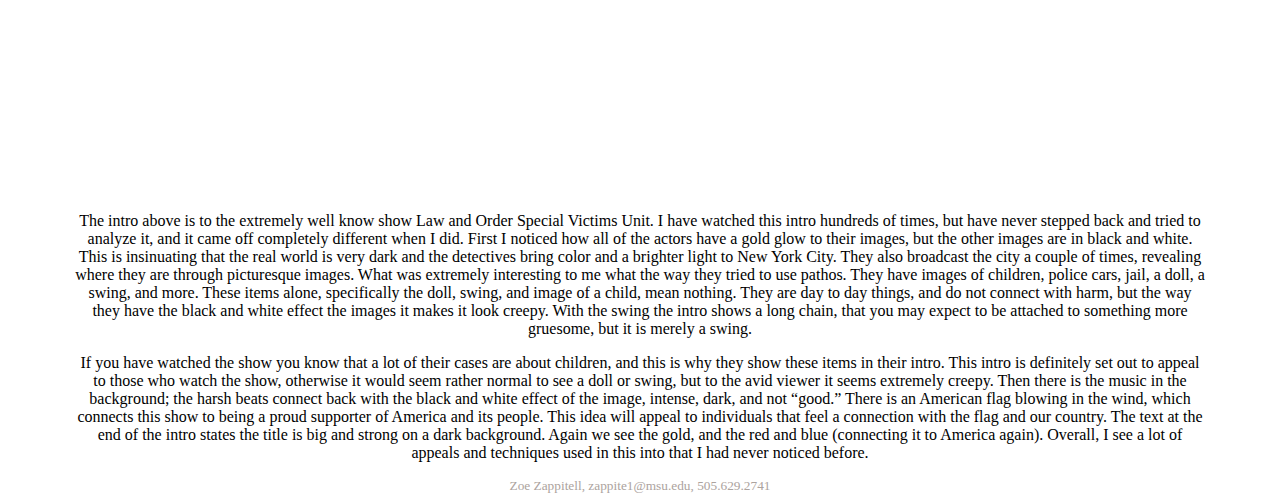
==== commit aef800c0: "new thing" ====
--- a/index.html
+++ b/index.html
@@ -59,6 +59,14 @@
   <p> This piece of rhetoric is comparable to the Snapchat video in the sense that the audience are individuals that already recognize the symbol, in this case Nike.  The video itself it extremely interesting because it is shot in black in white.  This black and white effect adds a new dimension and symbolizes tradition and history.  I believe this is because they are talking about togetherness and it shows a city, but makes it seem like a community (which is a traditional concept).   Black and white is associated with the past and this is a very bare bones sort of video in the sense that it is raw emotions and people.  </p>
 <p> A very iconic figure was also used, and it is interesting that LeBron was speaking of togetherness when he returns to his original team. People who understand basketball and sports, those would be the individuals who buy these shoes, will understand this connection.  LeBron’s voice is also very powerful and this is associated with the intensity of the game and back to the raw emotions and the pathos of the video.  This video is also inspiring in the sense that is people coming together to reach a goal, and working together to get there. This video contains an ethical appeal because of the amount of people and the famous LeBron James. Overall, the components of this video connect to the modern world (with the video of LeBron returning) and the philosophies of Nike, strength and tradition.</p>
 </div>
+<div>
+<div id="title"> Law and Order, Special Victims Unit</div>
+<iframe width="420" height="315" src="//www.youtube.com/embed/ITJPLYLPK50" frameborder="0" allowfullscreen></iframe>
+<p>The intro above is to the extremely well know show Law and Order Special Victims Unit.  I have watched this intro hundreds of times, but have never stepped back and tried to analyze it, and it came off completely different when I did.  First I noticed how all of the actors have a gold glow to their images, but the other images are in black and white. This is insinuating that the real world is very dark and the detectives bring color and a brighter light to New York City. They also broadcast the city a couple of times, revealing where they are through picturesque images.  What was extremely interesting to me what the way they tried to use pathos.  They have images of children, police cars, jail, a doll, a swing, and more.  These items alone, specifically the doll, swing, and image of a child, mean nothing.  They are day to day things, and do not connect with harm, but the way they have the black and white effect the images it makes it look creepy. With the swing the intro shows a long chain, that you may expect to be attached to something more gruesome, but it is merely a swing.</p>
+
+<p>If you have watched the show you know that a lot of their cases are about children, and this is why they show these items in their intro. This intro is definitely set out to appeal to those who watch the show, otherwise it would seem rather normal to see a doll or swing, but to the avid viewer it seems extremely creepy.  Then there is the music in the background; the harsh beats connect back with the black and white effect of the image, intense, dark, and not “good.”  There is an American flag blowing in the wind, which connects this show to being a proud supporter of America and its people.  This idea will appeal to individuals that feel a connection with the flag and our country.  The text at the end of the intro states the title is big and strong on a dark background.  Again we see the gold, and the red and blue (connecting it to America again).  Overall, I see a lot of appeals and techniques used in this into that I had never noticed before.</p>
+</div>
+
   </body>
   <footer> Zoe Zappitell, zappite1@msu.edu, 505.629.2741 </footer>
 
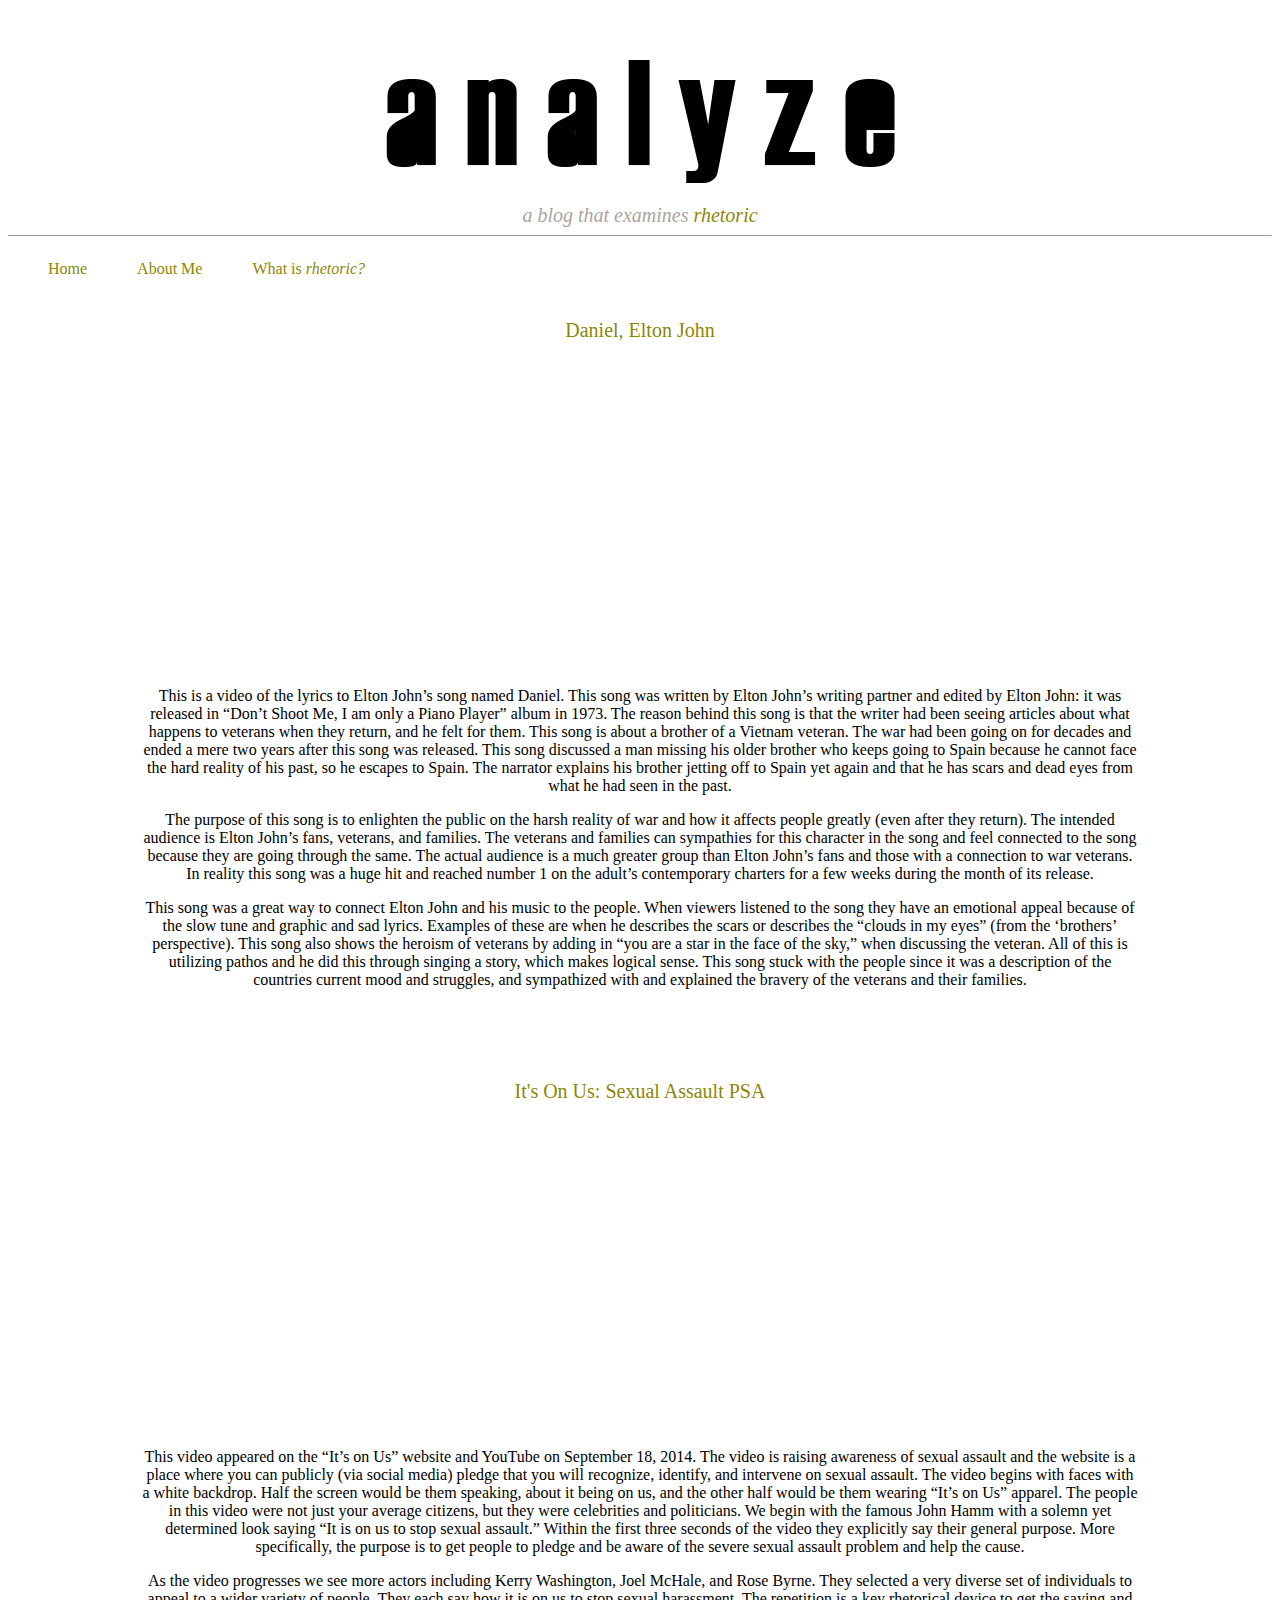
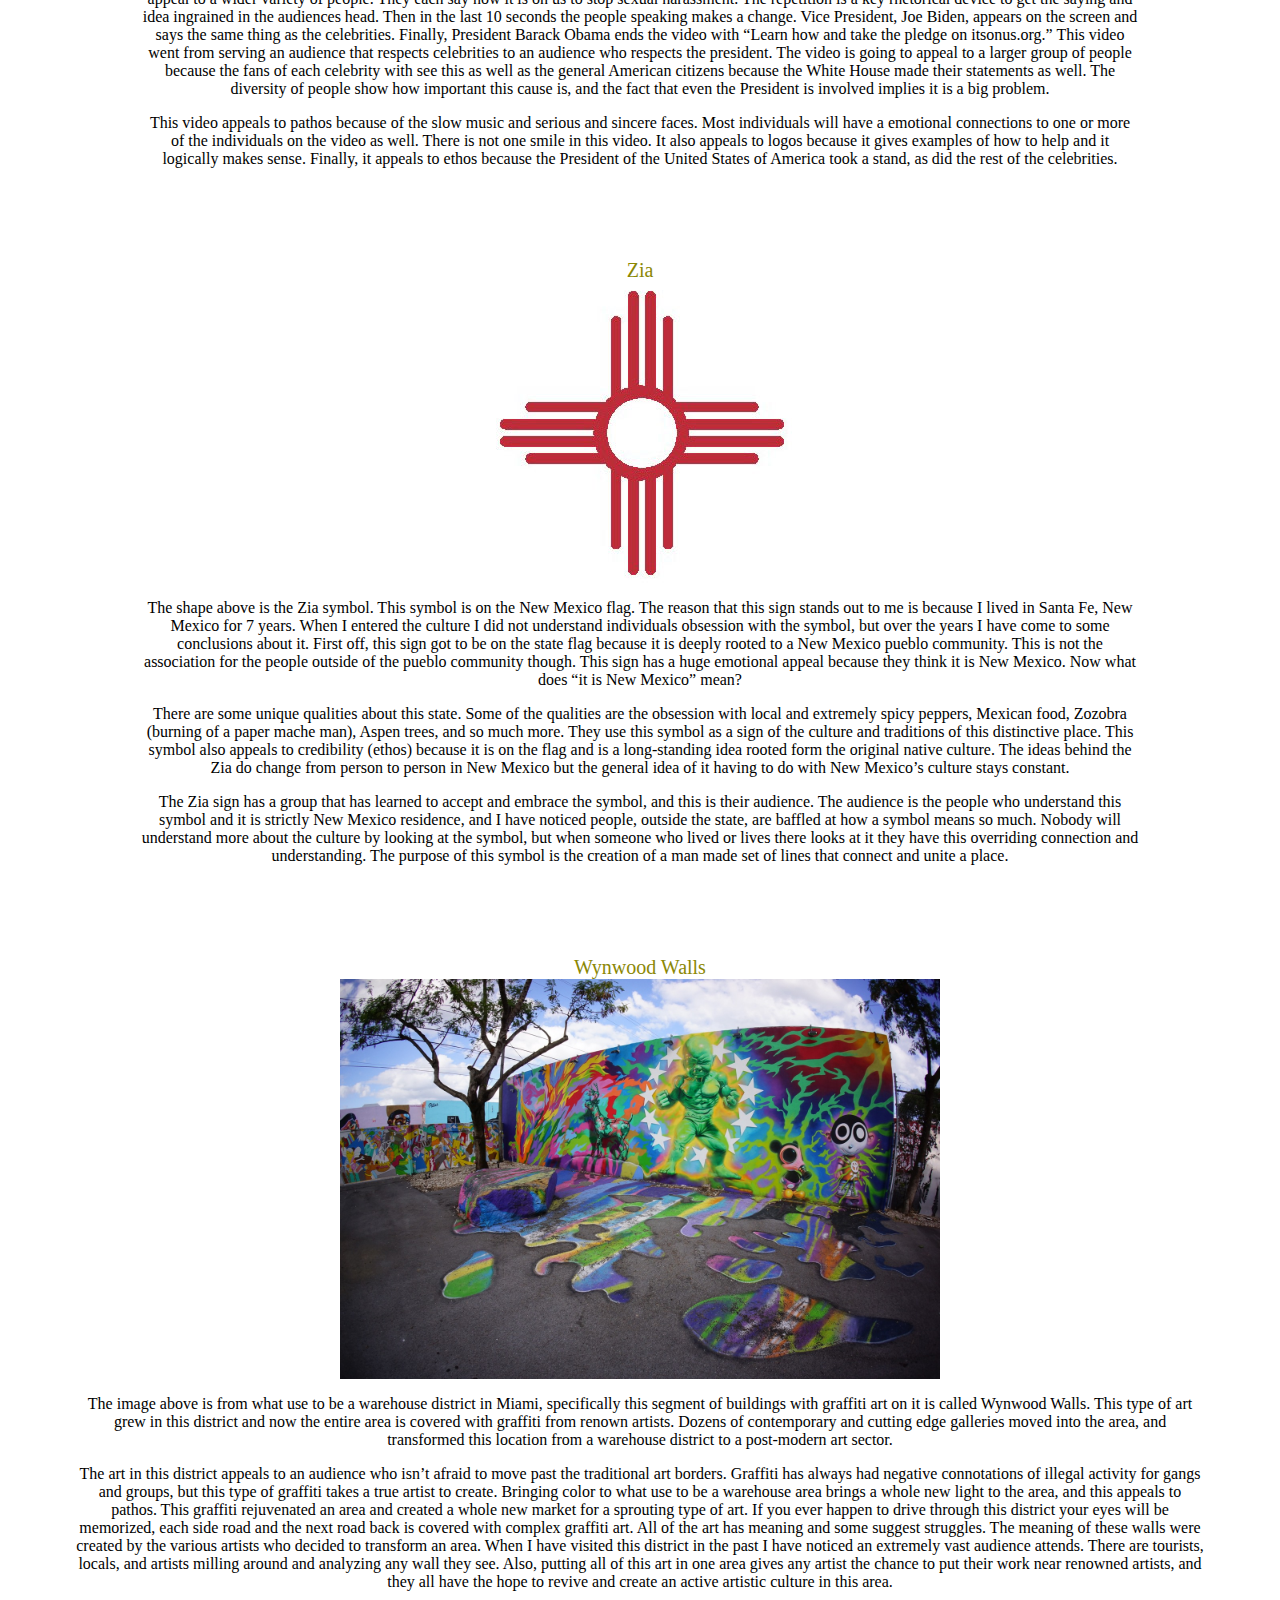
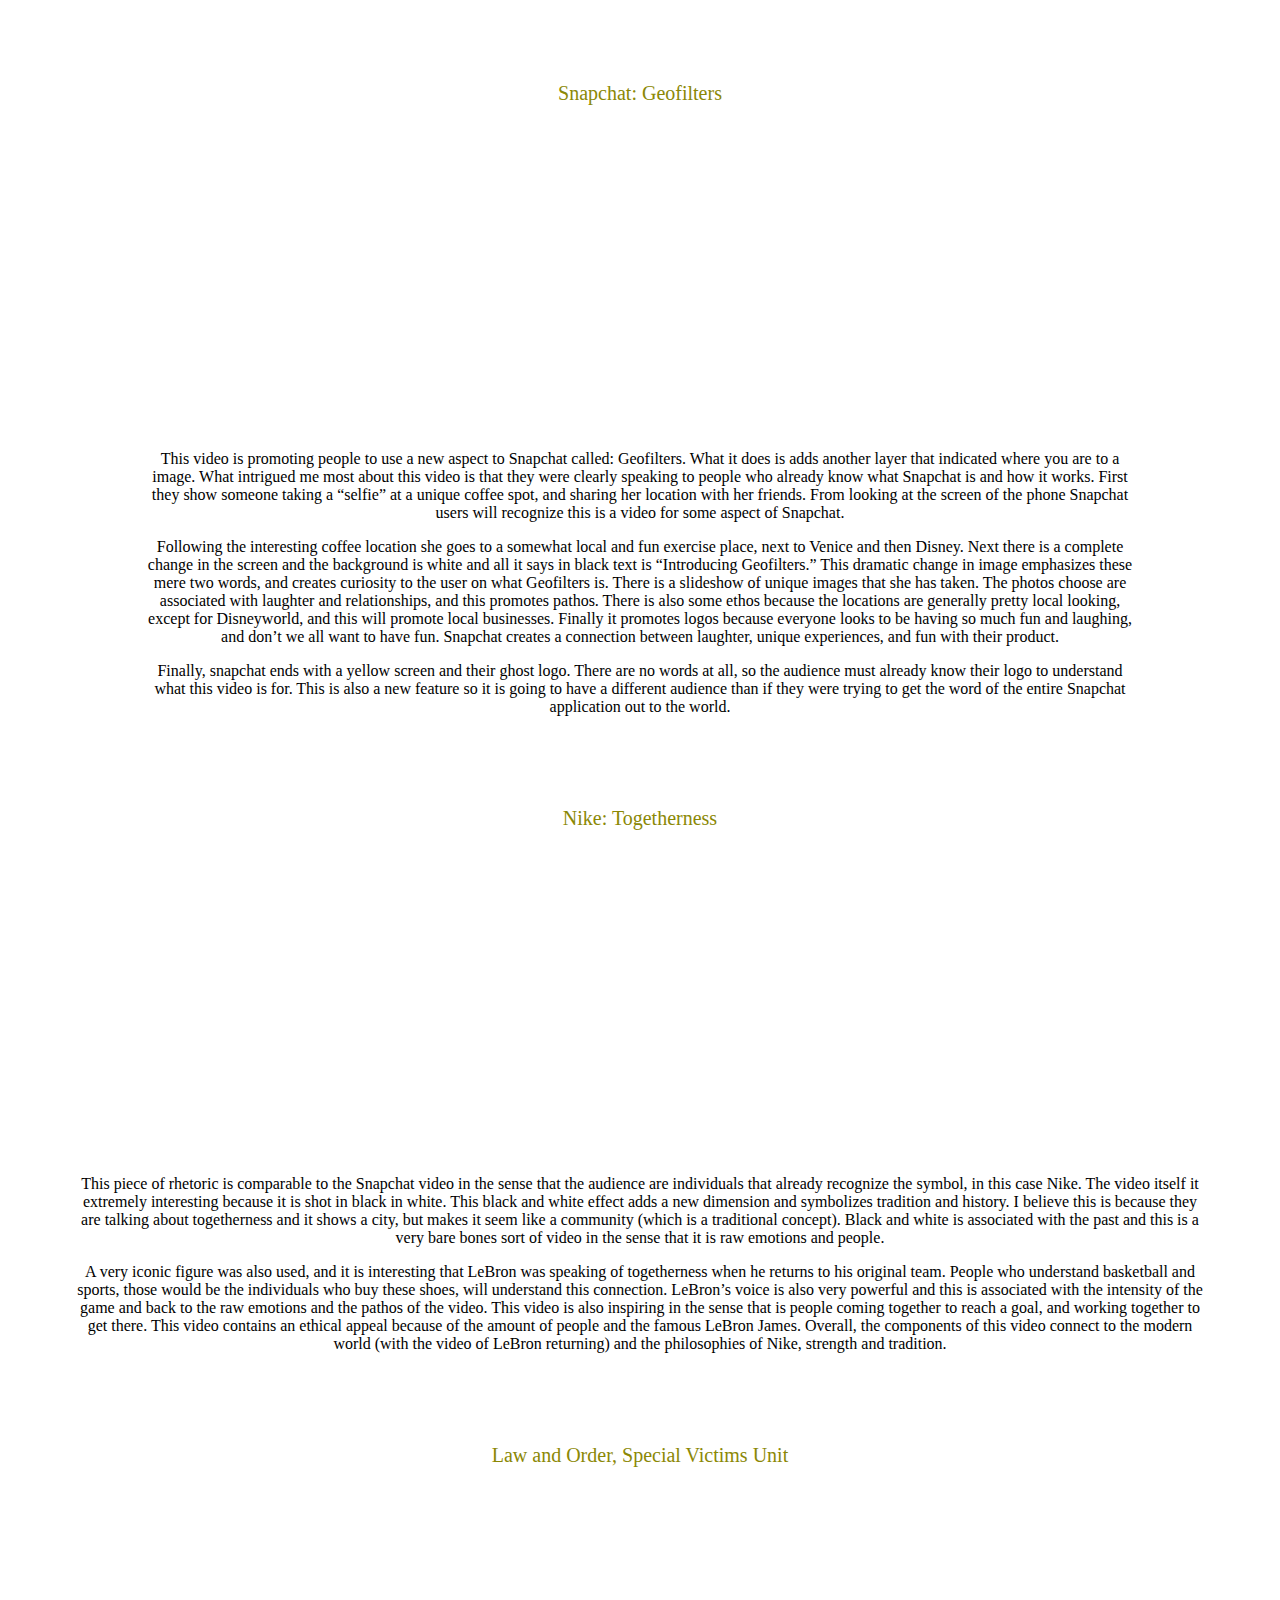
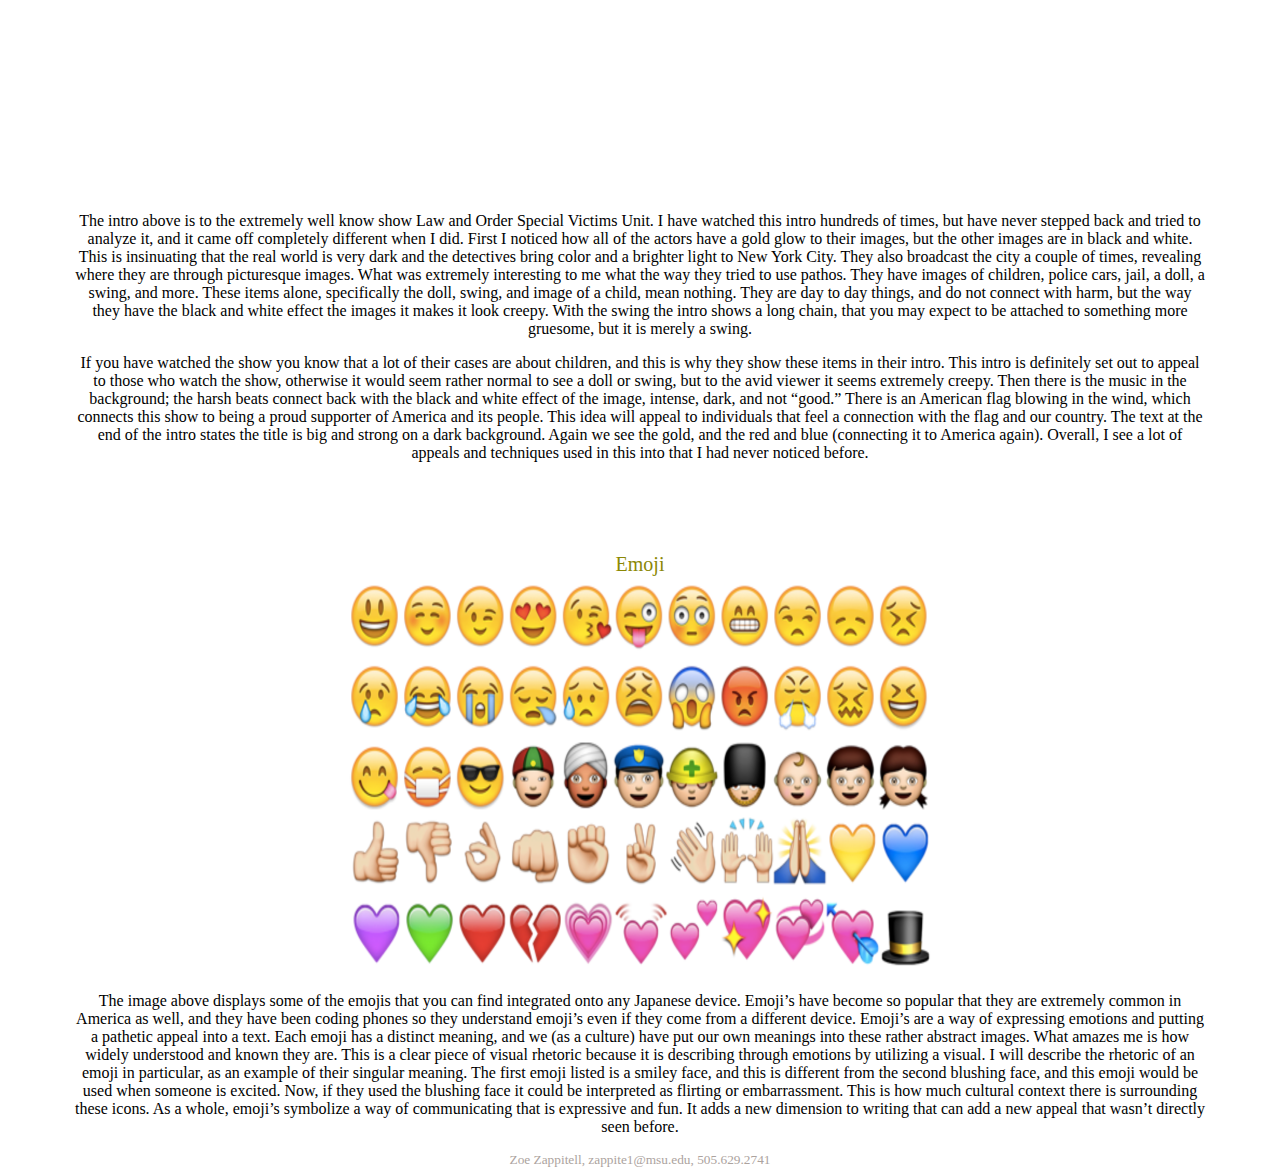
==== commit d26b0a98: "emoji" ====
--- a/index.html
+++ b/index.html
@@ -63,10 +63,13 @@
 <div id="title"> Law and Order, Special Victims Unit</div>
 <iframe width="420" height="315" src="//www.youtube.com/embed/ITJPLYLPK50" frameborder="0" allowfullscreen></iframe>
 <p>The intro above is to the extremely well know show Law and Order Special Victims Unit.  I have watched this intro hundreds of times, but have never stepped back and tried to analyze it, and it came off completely different when I did.  First I noticed how all of the actors have a gold glow to their images, but the other images are in black and white. This is insinuating that the real world is very dark and the detectives bring color and a brighter light to New York City. They also broadcast the city a couple of times, revealing where they are through picturesque images.  What was extremely interesting to me what the way they tried to use pathos.  They have images of children, police cars, jail, a doll, a swing, and more.  These items alone, specifically the doll, swing, and image of a child, mean nothing.  They are day to day things, and do not connect with harm, but the way they have the black and white effect the images it makes it look creepy. With the swing the intro shows a long chain, that you may expect to be attached to something more gruesome, but it is merely a swing.</p>
-
 <p>If you have watched the show you know that a lot of their cases are about children, and this is why they show these items in their intro. This intro is definitely set out to appeal to those who watch the show, otherwise it would seem rather normal to see a doll or swing, but to the avid viewer it seems extremely creepy.  Then there is the music in the background; the harsh beats connect back with the black and white effect of the image, intense, dark, and not “good.”  There is an American flag blowing in the wind, which connects this show to being a proud supporter of America and its people.  This idea will appeal to individuals that feel a connection with the flag and our country.  The text at the end of the intro states the title is big and strong on a dark background.  Again we see the gold, and the red and blue (connecting it to America again).  Overall, I see a lot of appeals and techniques used in this into that I had never noticed before.</p>
 </div>
-
+<div>
+<div id="title">Emoji</div>
+<img width="600" height="400" src="emoji.jpg"/>
+<p> The image above displays some of the emojis that you can find integrated onto any Japanese device.  Emoji’s have become so popular that they are extremely common in America as well, and they have been coding phones so they understand emoji’s even if they come from a different device.  Emoji’s are a way of expressing emotions and putting a pathetic appeal into a text.  Each emoji has a distinct meaning, and we (as a culture) have put our own meanings into these rather abstract images.  What amazes me is how widely understood and known they are. This is a clear piece of visual rhetoric because it is describing through emotions by utilizing a visual.   I will describe the rhetoric of an emoji in particular, as an example of their singular meaning.  The first emoji listed is a smiley face, and this is different from the second blushing face, and this emoji would be used when someone is excited.  Now, if they used the blushing face it could be interpreted as flirting or embarrassment.  This is how much cultural context there is surrounding these icons.  As a whole, emoji’s symbolize a way of communicating that is expressive and fun.  It adds a new dimension to writing that can add a new appeal that wasn’t directly seen before. </p>
+</div>
   </body>
   <footer> Zoe Zappitell, zappite1@msu.edu, 505.629.2741 </footer>
 
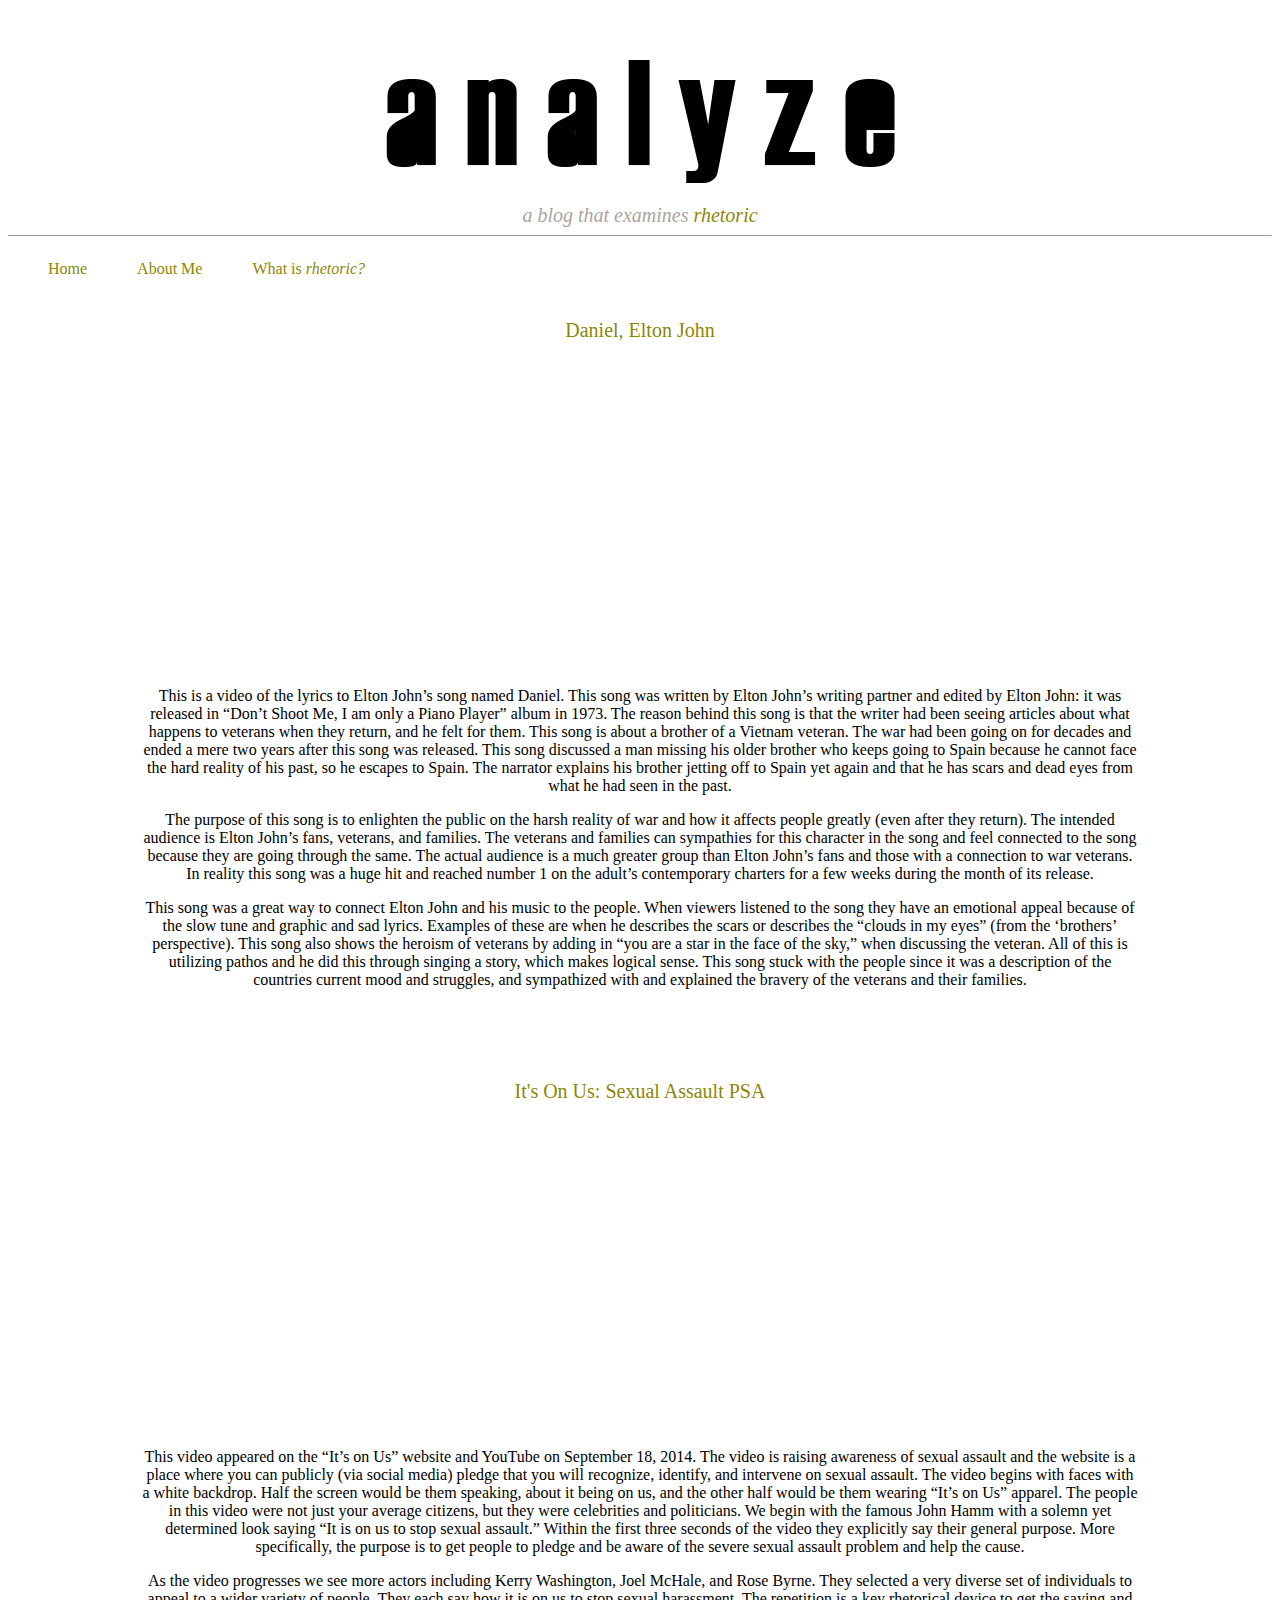
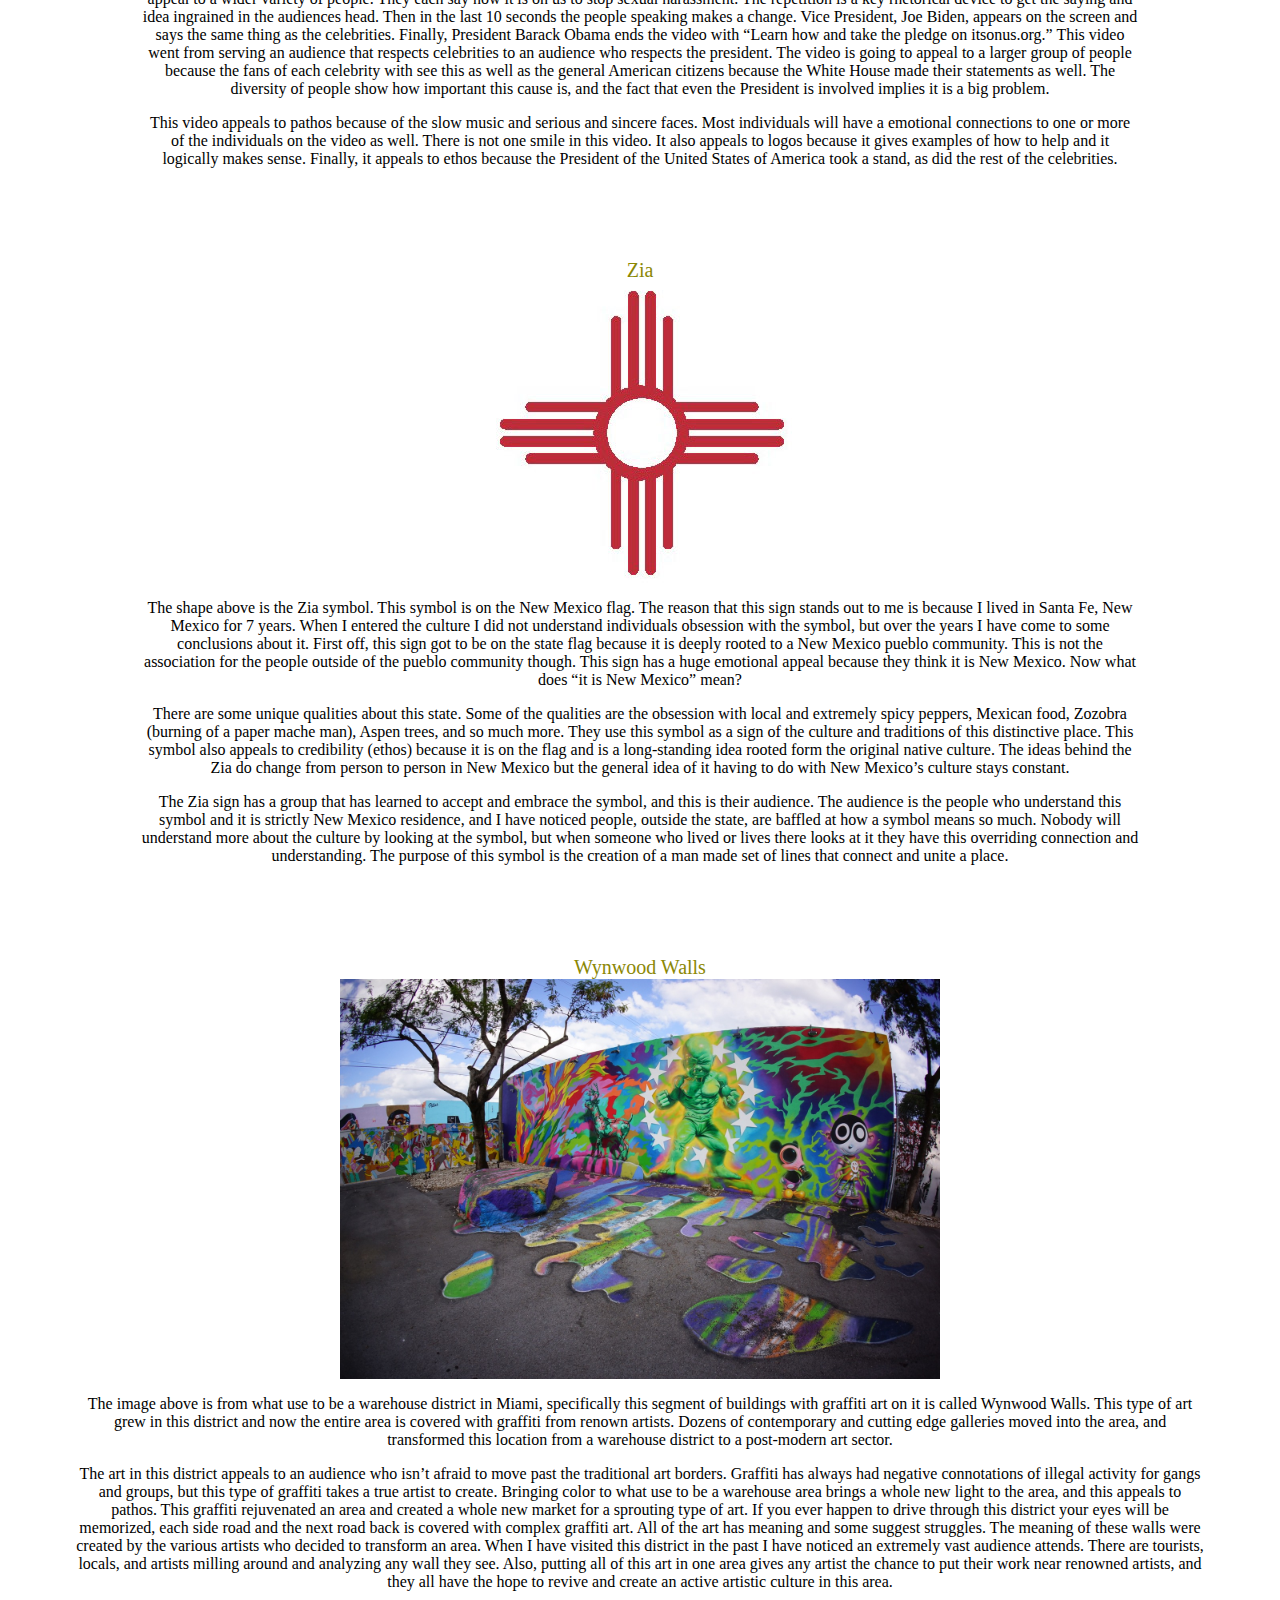
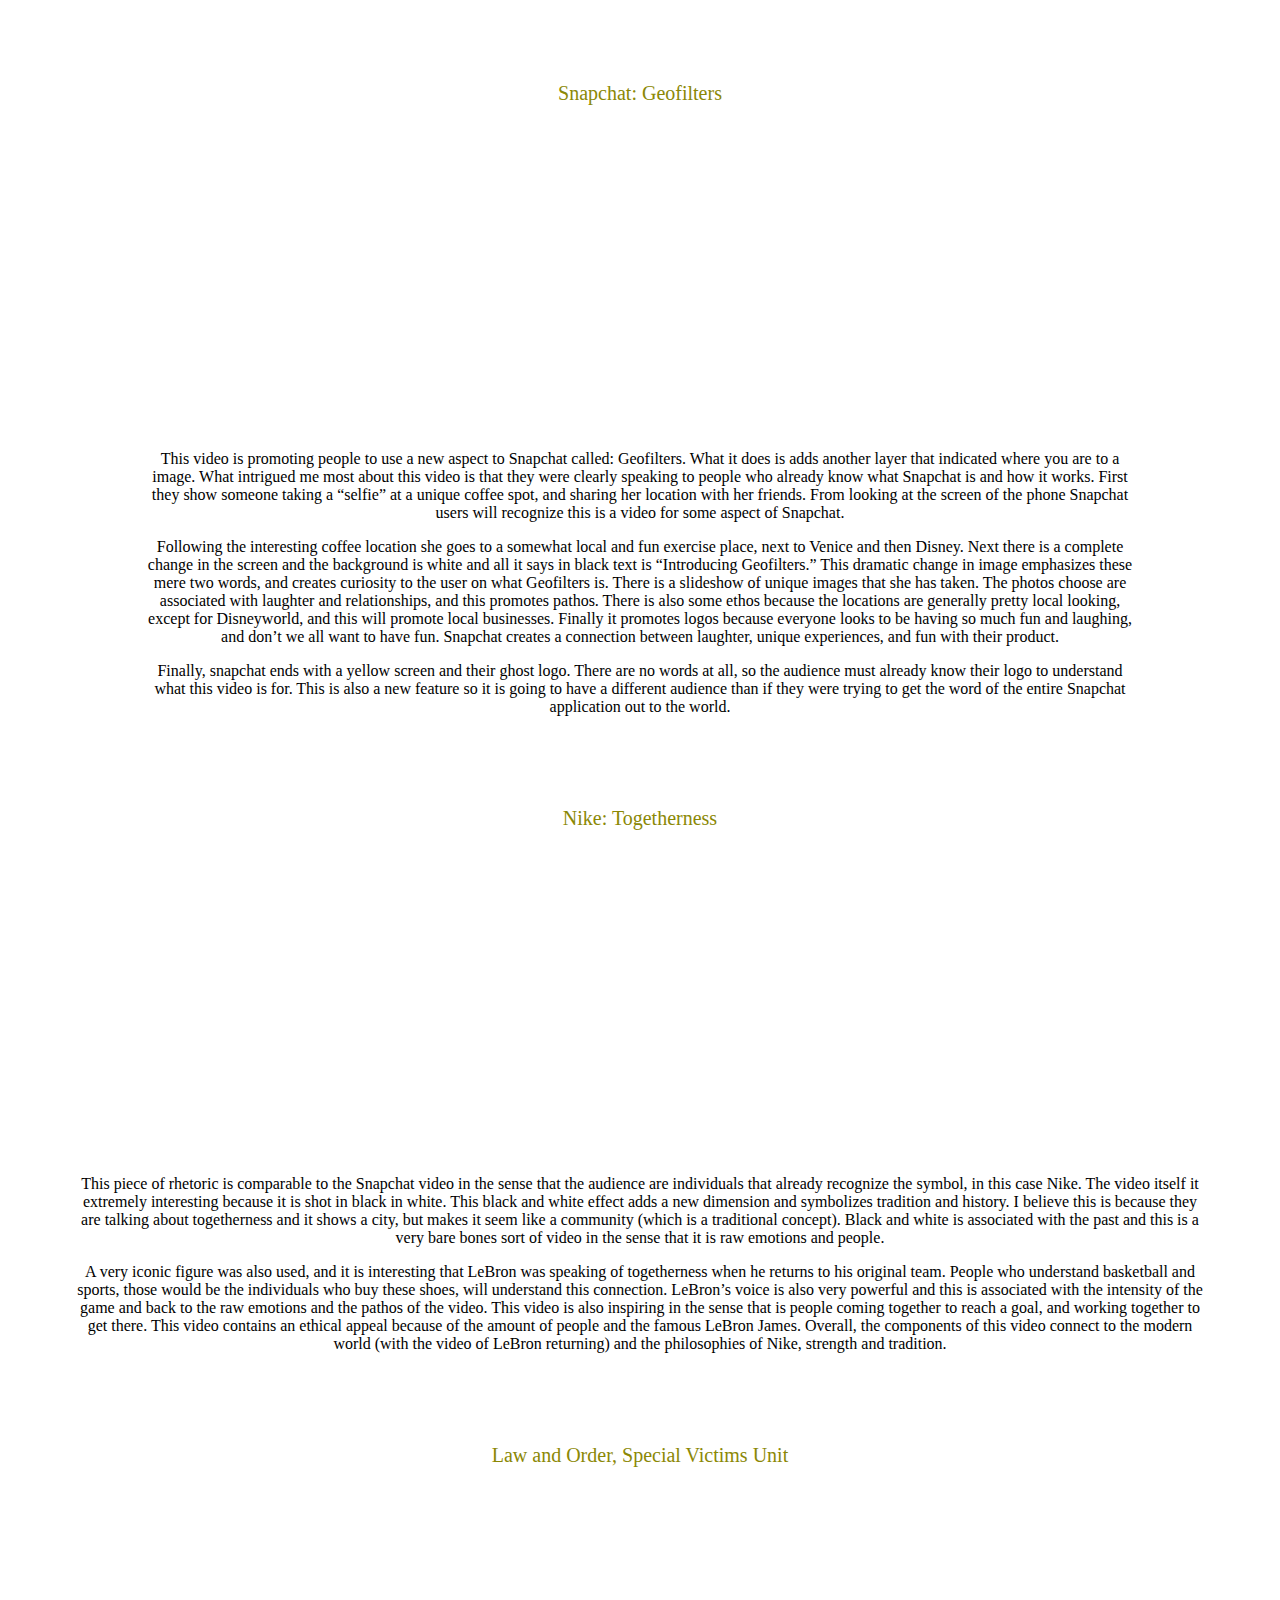
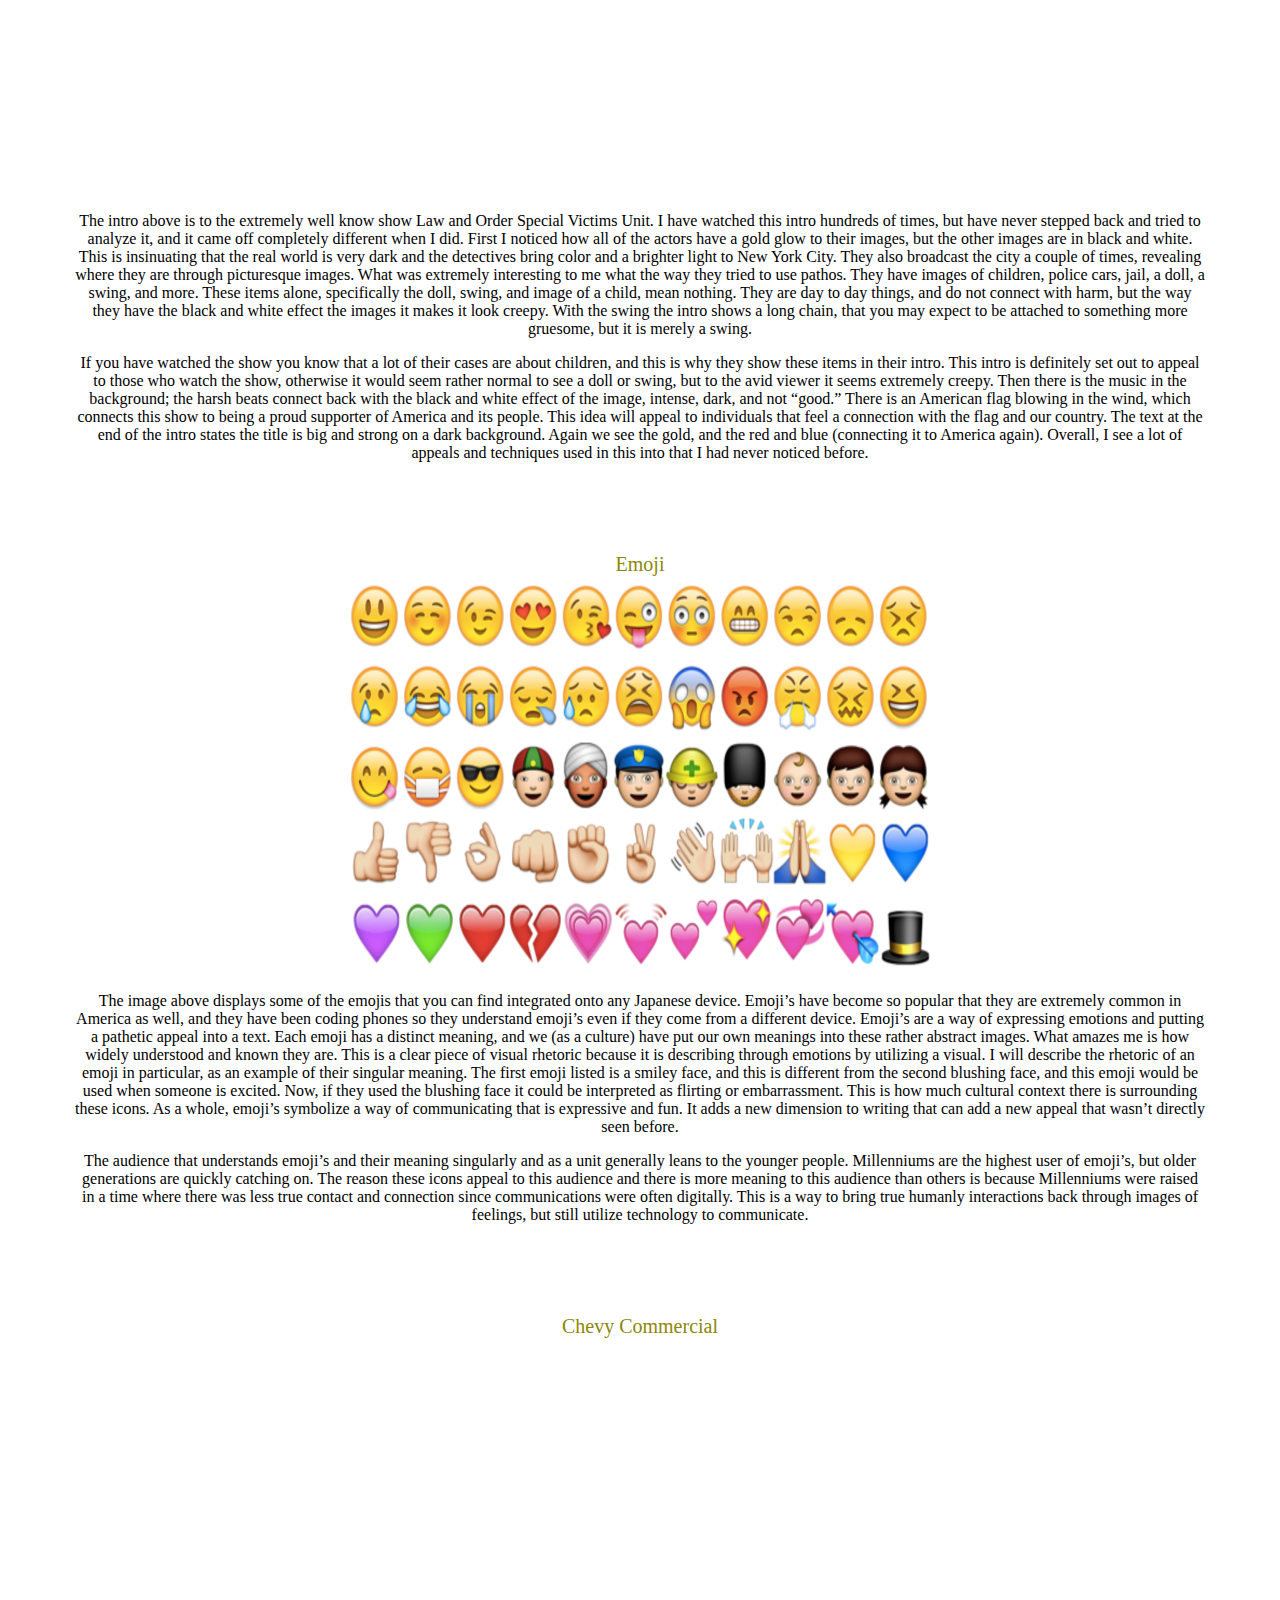
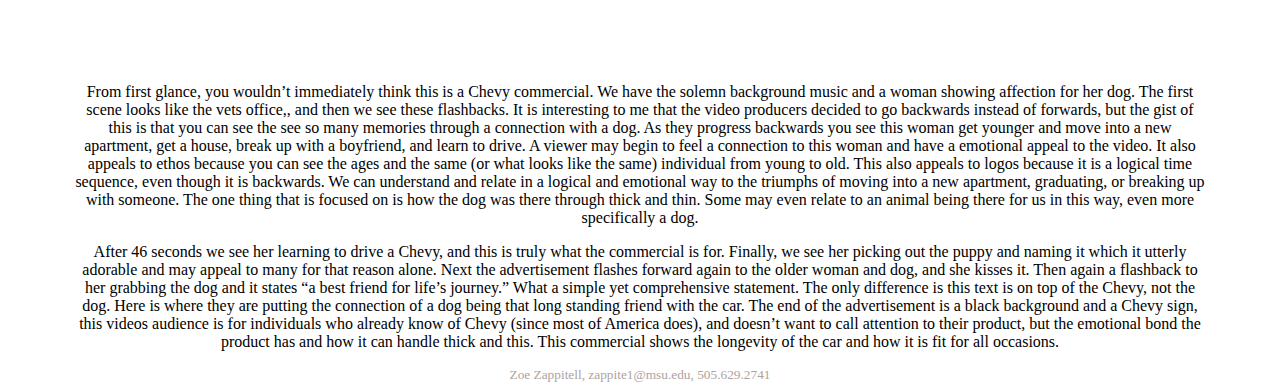
==== commit c66d5aa5: "canges" ====
--- a/index.html
+++ b/index.html
@@ -69,6 +69,14 @@
 <div id="title">Emoji</div>
 <img width="600" height="400" src="emoji.jpg"/>
 <p> The image above displays some of the emojis that you can find integrated onto any Japanese device.  Emoji’s have become so popular that they are extremely common in America as well, and they have been coding phones so they understand emoji’s even if they come from a different device.  Emoji’s are a way of expressing emotions and putting a pathetic appeal into a text.  Each emoji has a distinct meaning, and we (as a culture) have put our own meanings into these rather abstract images.  What amazes me is how widely understood and known they are. This is a clear piece of visual rhetoric because it is describing through emotions by utilizing a visual.   I will describe the rhetoric of an emoji in particular, as an example of their singular meaning.  The first emoji listed is a smiley face, and this is different from the second blushing face, and this emoji would be used when someone is excited.  Now, if they used the blushing face it could be interpreted as flirting or embarrassment.  This is how much cultural context there is surrounding these icons.  As a whole, emoji’s symbolize a way of communicating that is expressive and fun.  It adds a new dimension to writing that can add a new appeal that wasn’t directly seen before. </p>
+<p>  The audience that understands emoji’s and their meaning singularly and as a unit generally leans to the younger people.  Millenniums are the highest user of emoji’s, but older generations are quickly catching on.  The reason these icons appeal to this audience and there is more meaning to this audience than others is because Millenniums were raised in a time where there was less true contact and connection since communications were often digitally.  This is a way to bring true humanly interactions back through images of feelings, but still utilize technology to communicate. </p>
+</div>
+<div>
+<div id="title">Chevy Commercial</div>
+<iframe width="560" height="315" src="//www.youtube.com/embed/3t6bLugtJkQ" frameborder="0" allowfullscreen></iframe>
+  <p> From first glance, you wouldn’t immediately think this is a Chevy commercial.  We have the solemn background music and a woman showing affection for her dog.  The first scene looks like the vets office,, and then we see these flashbacks.  It is interesting to me that the video producers decided to go backwards instead of forwards, but the gist of this is that you can see the see so many memories through a connection with a dog.  As they progress backwards you see this woman get younger and move into a new apartment, get a house, break up with a boyfriend, and learn to drive.  A viewer may begin to feel a connection to this woman and have a emotional appeal to the video.  It also appeals to ethos because you can see the ages and the same  (or what looks like the same) individual from young to old.  This also appeals to logos because it is a logical time sequence, even though it is backwards.  We can understand and relate in a logical and emotional way to the triumphs of moving into a new apartment, graduating, or breaking up with someone.  The one thing that is focused on is how the dog was there through thick and thin.   Some may even relate to an animal being there for us in this way, even more specifically a dog. </p> 
+
+<p> After 46 seconds we see her learning to drive a Chevy, and this is truly what the commercial is for.  Finally, we see her picking out the puppy and naming it which it utterly adorable and may appeal to many for that reason alone.  Next the advertisement flashes forward again to the older woman and dog, and she kisses it. Then again a flashback to her grabbing the dog and it states “a best friend for life’s journey.”  What a simple yet comprehensive statement.  The only difference is this text is on top of the Chevy, not the dog.  Here is where they are putting the connection of a dog being that long standing friend with the car.  The end of the advertisement is a black background and a Chevy sign, this videos audience is for individuals who already know of Chevy (since most of America does), and doesn’t want to call attention to their product, but the emotional bond the product has and how it can handle thick and this.  This commercial shows the longevity of the car and how it is fit for all occasions. </p>
 </div>
   </body>
   <footer> Zoe Zappitell, zappite1@msu.edu, 505.629.2741 </footer>
